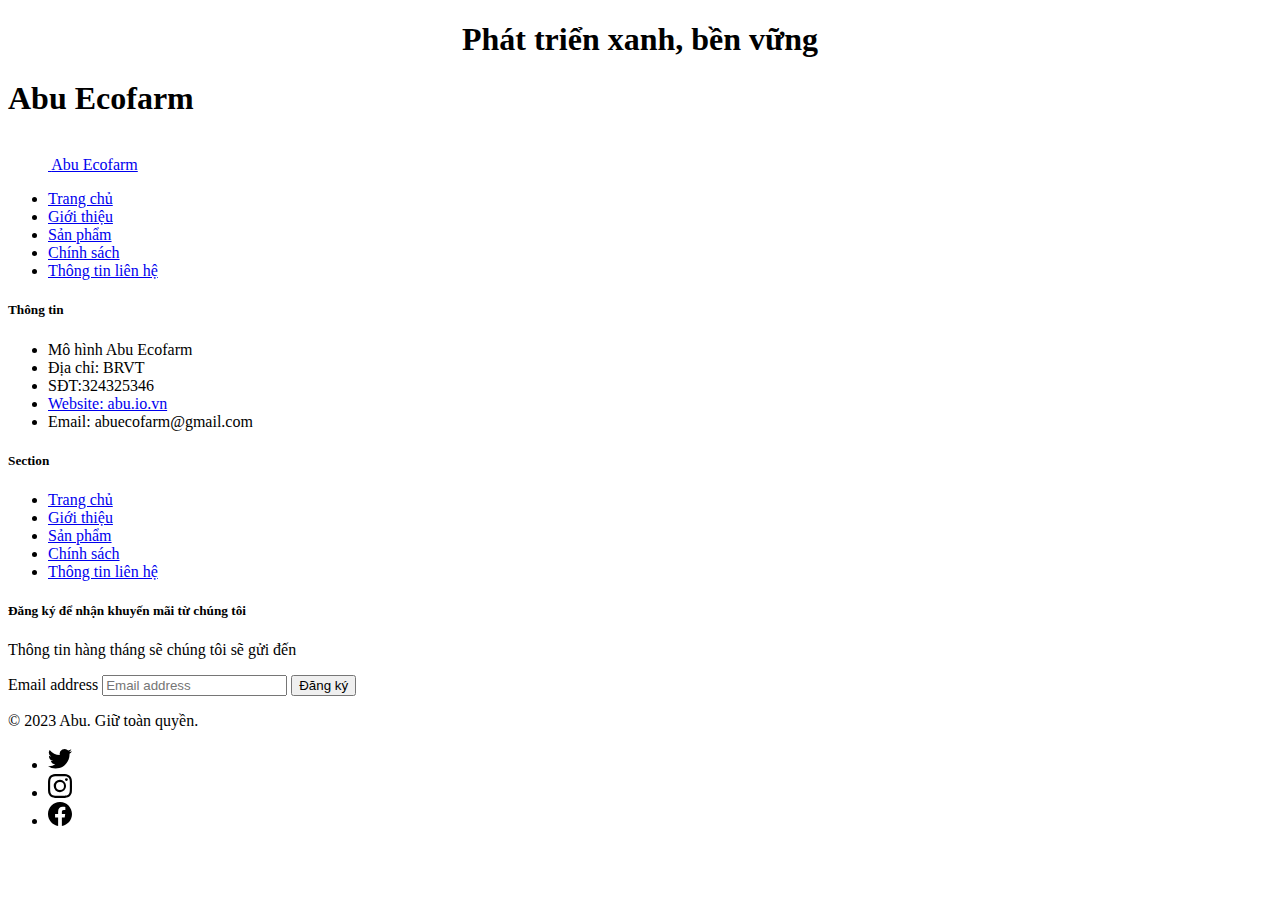
==== index.html @ 57a39bf1 "lần 1" ====
<!doctype html>
<html lang="en">

<head>
  <meta charset="utf-8">
  <meta name="viewport" content="width=device-width, initial-scale=1">
  <meta name="description" content="Abu Ecofarm - Mô hình Điện mặt trời kết hợp nông nghiệp tại Bà Rịa - Vũng Tàu. Mô hình điện mặt trời kết hợp nông nghiệp Abu là phương pháp tiên tiến sử dụng ánh sáng mặt trời để sản xuất năng lượng và các sản phẩm nông nghiệp">
  <title>Abu Ecofarm</title>
  <link href="https://cdn.jsdelivr.net/npm/bootstrap@5.3.0/dist/css/bootstrap.min.css" rel="stylesheet"
    integrity="sha384-9ndCyUaIbzAi2FUVXJi0CjmCapSmO7SnpJef0486qhLnuZ2cdeRhO02iuK6FUUVM" crossorigin="anonymous">
</head>
<body>
  <header>
    <h1 class="name" style="text-align: center;">Phát triển xanh, bền vững</h1>
  </header>
  <h1 class="visually-hidden">Abu Ecofarm</h1>
  <svg xmlns="http://www.w3.org/2000/svg" style="display: none;">
  <symbol id="facebook" viewBox="0 0 16 16">
    <path
      d="M16 8.049c0-4.446-3.582-8.05-8-8.05C3.58 0-.002 3.603-.002 8.05c0 4.017 2.926 7.347 6.75 7.951v-5.625h-2.03V8.05H6.75V6.275c0-2.017 1.195-3.131 3.022-3.131.876 0 1.791.157 1.791.157v1.98h-1.009c-.993 0-1.303.621-1.303 1.258v1.51h2.218l-.354 2.326H9.25V16c3.824-.604 6.75-3.934 6.75-7.951z" />
  </symbol>
  <symbol id="instagram" viewBox="0 0 16 16">
    <path
      d="M8 0C5.829 0 5.556.01 4.703.048 3.85.088 3.269.222 2.76.42a3.917 3.917 0 0 0-1.417.923A3.927 3.927 0 0 0 .42 2.76C.222 3.268.087 3.85.048 4.7.01 5.555 0 5.827 0 8.001c0 2.172.01 2.444.048 3.297.04.852.174 1.433.372 1.942.205.526.478.972.923 1.417.444.445.89.719 1.416.923.51.198 1.09.333 1.942.372C5.555 15.99 5.827 16 8 16s2.444-.01 3.298-.048c.851-.04 1.434-.174 1.943-.372a3.916 3.916 0 0 0 1.416-.923c.445-.445.718-.891.923-1.417.197-.509.332-1.09.372-1.942C15.99 10.445 16 10.173 16 8s-.01-2.445-.048-3.299c-.04-.851-.175-1.433-.372-1.941a3.926 3.926 0 0 0-.923-1.417A3.911 3.911 0 0 0 13.24.42c-.51-.198-1.092-.333-1.943-.372C10.443.01 10.172 0 7.998 0h.003zm-.717 1.442h.718c2.136 0 2.389.007 3.232.046.78.035 1.204.166 1.486.275.373.145.64.319.92.599.28.28.453.546.598.92.11.281.24.705.275 1.485.039.843.047 1.096.047 3.231s-.008 2.389-.047 3.232c-.035.78-.166 1.203-.275 1.485a2.47 2.47 0 0 1-.599.919c-.28.28-.546.453-.92.598-.28.11-.704.24-1.485.276-.843.038-1.096.047-3.232.047s-2.39-.009-3.233-.047c-.78-.036-1.203-.166-1.485-.276a2.478 2.478 0 0 1-.92-.598 2.48 2.48 0 0 1-.6-.92c-.109-.281-.24-.705-.275-1.485-.038-.843-.046-1.096-.046-3.233 0-2.136.008-2.388.046-3.231.036-.78.166-1.204.276-1.486.145-.373.319-.64.599-.92.28-.28.546-.453.92-.598.282-.11.705-.24 1.485-.276.738-.034 1.024-.044 2.515-.045v.002zm4.988 1.328a.96.96 0 1 0 0 1.92.96.96 0 0 0 0-1.92zm-4.27 1.122a4.109 4.109 0 1 0 0 8.217 4.109 4.109 0 0 0 0-8.217zm0 1.441a2.667 2.667 0 1 1 0 5.334 2.667 2.667 0 0 1 0-5.334z" />
  </symbol>
  <symbol id="twitter" viewBox="0 0 16 16">
    <path
      d="M5.026 15c6.038 0 9.341-5.003 9.341-9.334 0-.14 0-.282-.006-.422A6.685 6.685 0 0 0 16 3.542a6.658 6.658 0 0 1-1.889.518 3.301 3.301 0 0 0 1.447-1.817 6.533 6.533 0 0 1-2.087.793A3.286 3.286 0 0 0 7.875 6.03a9.325 9.325 0 0 1-6.767-3.429 3.289 3.289 0 0 0 1.018 4.382A3.323 3.323 0 0 1 .64 6.575v.045a3.288 3.288 0 0 0 2.632 3.218 3.203 3.203 0 0 1-.865.115 3.23 3.23 0 0 1-.614-.057 3.283 3.283 0 0 0 3.067 2.277A6.588 6.588 0 0 1 .78 13.58a6.32 6.32 0 0 1-.78-.045A9.344 9.344 0 0 0 5.026 15z" />
  </symbol>
  </svg>
  <div class="container">
    <header class="d-flex flex-wrap justify-content-center py-3 mb-4 border-bottom">
      <a href="/" class="d-flex align-items-center mb-3 mb-md-0 me-md-auto link-body-emphasis text-decoration-none">
        <svg class="bi me-2" width="40" height="32">
          <use xlink:href="#bootstrap" />
        </svg>
        <span class="fs-4">Abu Ecofarm</span>
      </a>

      <ul class="nav nav-pills">
        <li class="nav-item"><a href="#" class="nav-link active" aria-current="page">Trang chủ</a></li>
        <li class="nav-item"><a href="#" class="nav-link">Giới thiệu</a></li>
        <li class="nav-item"><a href="#" class="nav-link">Sản phẩm</a></li>
        <li class="nav-item"><a href="#" class="nav-link">Chính sách</a></li>
        <li class="nav-item"><a href="#" class="nav-link">Thông tin liên hệ</a></li>
      </ul>
    </header>
  </div>

  <!-- Chân trang -->
  <footer class="py-5">
    <div class="row">
      <div class="col-6 col-md-2 mb-3">
        <h5>Thông tin</h5>
        <ul class="nav flex-column">
          <li class="nav-item mb-2"><a class="nav-link p-0 text-body-secondary">Mô hình Abu Ecofarm</a></li>
          <li class="nav-item mb-2"><a class="nav-link p-0 text-body-secondary">Địa chỉ: BRVT</a></li>
          <li class="nav-item mb-2"><a class="nav-link p-0 text-body-secondary">SĐT:324325346</a></li>
          <li class="nav-item mb-2"><a href="https://abu.io.vn" class="nav-link p-0 text-body-secondary">Website: abu.io.vn</a></li>
          <li class="nav-item mb-2"><a class="nav-link p-0 text-body-secondary">Email: abuecofarm@gmail.com</a></li>
        </ul>
      </div>

      <div class="col-6 col-md-2 mb-3">
        <h5>Section</h5>
        <ul class="nav flex-column">
          <li class="nav-item mb-2"><a href="https://www.abu.io.vn" class="nav-link p-0 text-body-secondary">Trang chủ</a></li>
          <li class="nav-item mb-2"><a href="#" class="nav-link p-0 text-body-secondary">Giới thiệu</a></li>
          <li class="nav-item mb-2"><a href="#" class="nav-link p-0 text-body-secondary">Sản phẩm</a></li>
          <li class="nav-item mb-2"><a href="#" class="nav-link p-0 text-body-secondary">Chính sách</a></li>
          <li class="nav-item mb-2"><a href="#" class="nav-link p-0 text-body-secondary">Thông tin liên hệ</a></li>
        </ul>
      </div>

      <div class="col-md-5 offset-md-1 mb-3">
        <form>
          <h5>Đăng ký để nhận khuyến mãi từ chúng tôi</h5>
          <p>Thông tin hàng tháng sẽ chúng tôi sẽ gửi đến</p>
          <div class="d-flex flex-column flex-sm-row w-100 gap-2">
            <label for="newsletter1" class="visually-hidden">Email address</label>
            <input id="newsletter1" type="text" class="form-control" placeholder="Email address">
            <button class="btn btn-primary" type="button">Đăng ký</button>
          </div>
        </form>
      </div>
    </div>

    <div class="d-flex flex-column flex-sm-row justify-content-between py-4 my-4 border-top">
      <p>&copy; 2023 Abu. Giữ toàn quyền.</p>
      <ul class="list-unstyled d-flex">
        <li class="ms-3"><a class="link-body-emphasis" href="#"><svg class="bi" width="24" height="24">
              <use xlink:href="#twitter" />
            </svg></a></li>
        <li class="ms-3"><a class="link-body-emphasis" href="https://www.instagram.com/abu.robocon/"><svg class="bi" width="24" height="24">
              <use xlink:href="#instagram" />
            </svg></a></li>
        <li class="ms-3"><a class="link-body-emphasis" href="https://www.facebook.com/aburobocon/"><svg class="bi" width="24" height="24">
              <use xlink:href="#facebook" />
            </svg></a></li>
      </ul>
    </div>
  </footer>

</body>

</html>
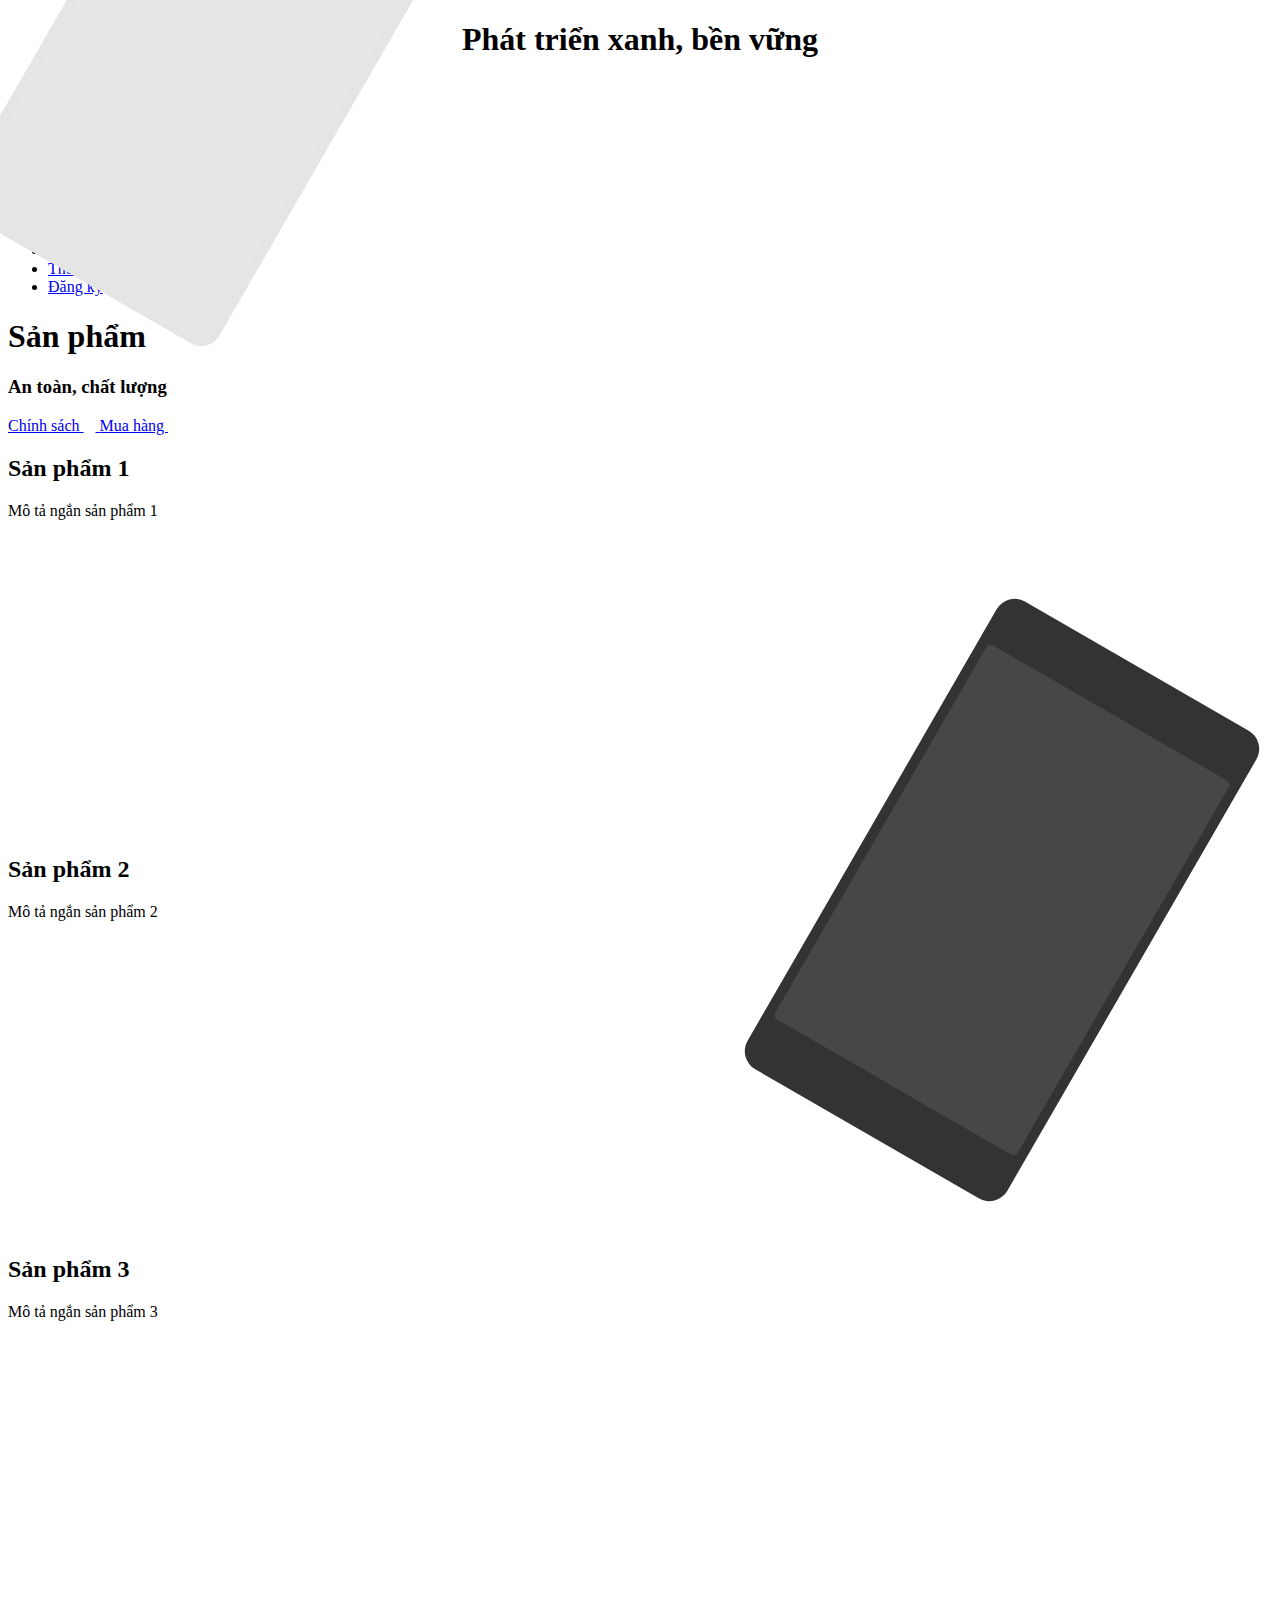
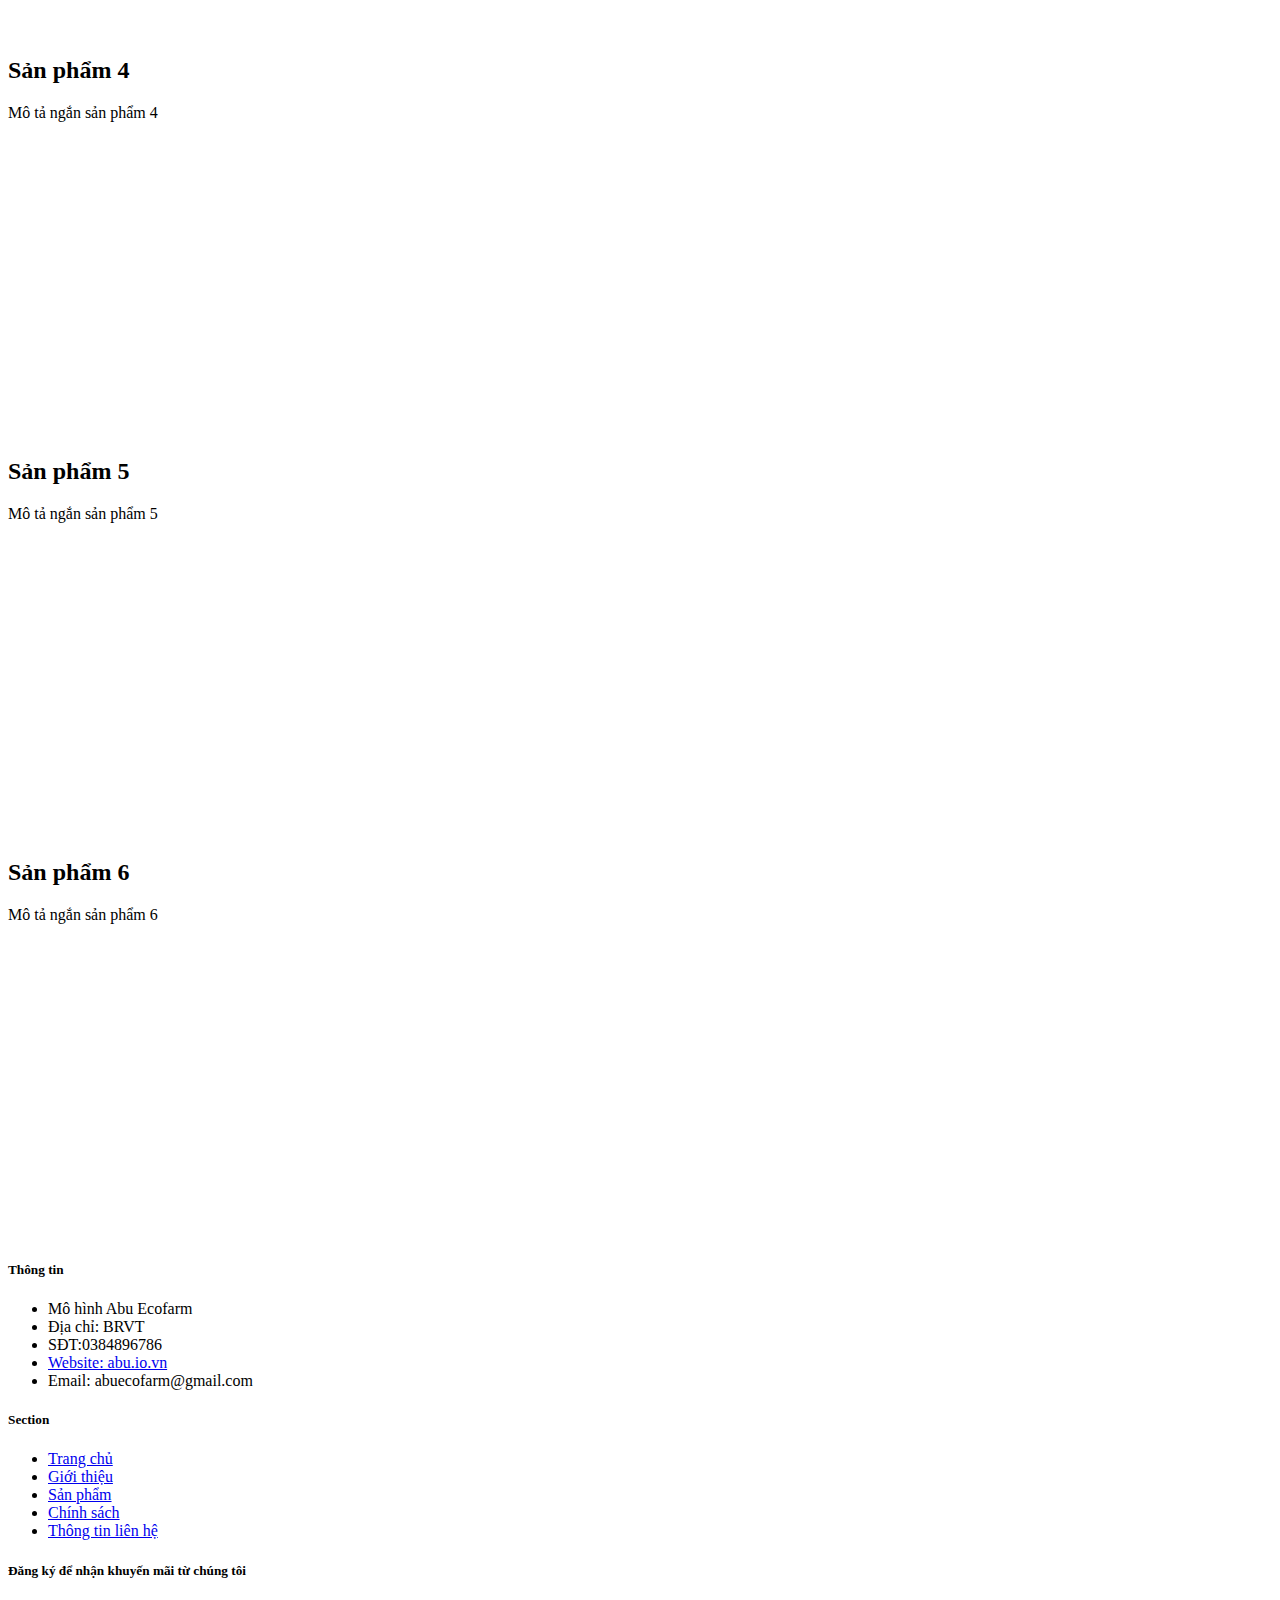
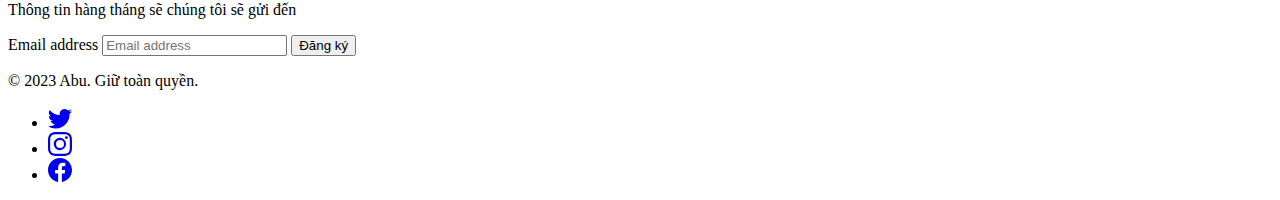
==== commit 024d02f6: "3" ====
--- a/index.html
+++ b/index.html
@@ -8,25 +8,116 @@
   <title>Abu Ecofarm</title>
   <link href="https://cdn.jsdelivr.net/npm/bootstrap@5.3.0/dist/css/bootstrap.min.css" rel="stylesheet"
     integrity="sha384-9ndCyUaIbzAi2FUVXJi0CjmCapSmO7SnpJef0486qhLnuZ2cdeRhO02iuK6FUUVM" crossorigin="anonymous">
-</head>
+    <link href="../assets/dist/css/bootstrap.min.css" rel="stylesheet">
+
+    <style>
+      .bd-placeholder-img {
+        font-size: 1.125rem;
+        text-anchor: middle;
+        -webkit-user-select: none;
+        -moz-user-select: none;
+        user-select: none;
+      }
+
+      @media (min-width: 768px) {
+        .bd-placeholder-img-lg {
+          font-size: 3.5rem;
+        }
+      }
+
+      .b-example-divider {
+        width: 100%;
+        height: 3rem;
+        background-color: rgba(0, 0, 0, .1);
+        border: solid rgba(0, 0, 0, .15);
+        border-width: 1px 0;
+        box-shadow: inset 0 .5em 1.5em rgba(0, 0, 0, .1), inset 0 .125em .5em rgba(0, 0, 0, .15);
+      }
+
+      .b-example-vr {
+        flex-shrink: 0;
+        width: 1.5rem;
+        height: 100vh;
+      }
+
+      .bi {
+        vertical-align: -.125em;
+        fill: currentColor;
+      }
+
+      .nav-scroller {
+        position: relative;
+        z-index: 2;
+        height: 2.75rem;
+        overflow-y: hidden;
+      }
+
+      .nav-scroller .nav {
+        display: flex;
+        flex-wrap: nowrap;
+        padding-bottom: 1rem;
+        margin-top: -1px;
+        overflow-x: auto;
+        text-align: center;
+        white-space: nowrap;
+        -webkit-overflow-scrolling: touch;
+      }
+
+      .btn-bd-primary {
+        --bd-violet-bg: #712cf9;
+        --bd-violet-rgb: 112.520718, 44.062154, 249.437846;
+
+        --bs-btn-font-weight: 600;
+        --bs-btn-color: var(--bs-white);
+        --bs-btn-bg: var(--bd-violet-bg);
+        --bs-btn-border-color: var(--bd-violet-bg);
+        --bs-btn-hover-color: var(--bs-white);
+        --bs-btn-hover-bg: #6528e0;
+        --bs-btn-hover-border-color: #6528e0;
+        --bs-btn-focus-shadow-rgb: var(--bd-violet-rgb);
+        --bs-btn-active-color: var(--bs-btn-hover-color);
+        --bs-btn-active-bg: #5a23c8;
+        --bs-btn-active-border-color: #5a23c8;
+      }
+      .bd-mode-toggle {
+        z-index: 1500;
+      }
+    </style>
+    <!-- Custom styles for this template -->
+    <link href="css/product.css" rel="stylesheet">
+
+ </head>
 <body>
   <header>
     <h1 class="name" style="text-align: center;">Phát triển xanh, bền vững</h1>
   </header>
   <h1 class="visually-hidden">Abu Ecofarm</h1>
   <svg xmlns="http://www.w3.org/2000/svg" style="display: none;">
-  <symbol id="facebook" viewBox="0 0 16 16">
-    <path
-      d="M16 8.049c0-4.446-3.582-8.05-8-8.05C3.58 0-.002 3.603-.002 8.05c0 4.017 2.926 7.347 6.75 7.951v-5.625h-2.03V8.05H6.75V6.275c0-2.017 1.195-3.131 3.022-3.131.876 0 1.791.157 1.791.157v1.98h-1.009c-.993 0-1.303.621-1.303 1.258v1.51h2.218l-.354 2.326H9.25V16c3.824-.604 6.75-3.934 6.75-7.951z" />
-  </symbol>
-  <symbol id="instagram" viewBox="0 0 16 16">
-    <path
-      d="M8 0C5.829 0 5.556.01 4.703.048 3.85.088 3.269.222 2.76.42a3.917 3.917 0 0 0-1.417.923A3.927 3.927 0 0 0 .42 2.76C.222 3.268.087 3.85.048 4.7.01 5.555 0 5.827 0 8.001c0 2.172.01 2.444.048 3.297.04.852.174 1.433.372 1.942.205.526.478.972.923 1.417.444.445.89.719 1.416.923.51.198 1.09.333 1.942.372C5.555 15.99 5.827 16 8 16s2.444-.01 3.298-.048c.851-.04 1.434-.174 1.943-.372a3.916 3.916 0 0 0 1.416-.923c.445-.445.718-.891.923-1.417.197-.509.332-1.09.372-1.942C15.99 10.445 16 10.173 16 8s-.01-2.445-.048-3.299c-.04-.851-.175-1.433-.372-1.941a3.926 3.926 0 0 0-.923-1.417A3.911 3.911 0 0 0 13.24.42c-.51-.198-1.092-.333-1.943-.372C10.443.01 10.172 0 7.998 0h.003zm-.717 1.442h.718c2.136 0 2.389.007 3.232.046.78.035 1.204.166 1.486.275.373.145.64.319.92.599.28.28.453.546.598.92.11.281.24.705.275 1.485.039.843.047 1.096.047 3.231s-.008 2.389-.047 3.232c-.035.78-.166 1.203-.275 1.485a2.47 2.47 0 0 1-.599.919c-.28.28-.546.453-.92.598-.28.11-.704.24-1.485.276-.843.038-1.096.047-3.232.047s-2.39-.009-3.233-.047c-.78-.036-1.203-.166-1.485-.276a2.478 2.478 0 0 1-.92-.598 2.48 2.48 0 0 1-.6-.92c-.109-.281-.24-.705-.275-1.485-.038-.843-.046-1.096-.046-3.233 0-2.136.008-2.388.046-3.231.036-.78.166-1.204.276-1.486.145-.373.319-.64.599-.92.28-.28.546-.453.92-.598.282-.11.705-.24 1.485-.276.738-.034 1.024-.044 2.515-.045v.002zm4.988 1.328a.96.96 0 1 0 0 1.92.96.96 0 0 0 0-1.92zm-4.27 1.122a4.109 4.109 0 1 0 0 8.217 4.109 4.109 0 0 0 0-8.217zm0 1.441a2.667 2.667 0 1 1 0 5.334 2.667 2.667 0 0 1 0-5.334z" />
-  </symbol>
-  <symbol id="twitter" viewBox="0 0 16 16">
-    <path
-      d="M5.026 15c6.038 0 9.341-5.003 9.341-9.334 0-.14 0-.282-.006-.422A6.685 6.685 0 0 0 16 3.542a6.658 6.658 0 0 1-1.889.518 3.301 3.301 0 0 0 1.447-1.817 6.533 6.533 0 0 1-2.087.793A3.286 3.286 0 0 0 7.875 6.03a9.325 9.325 0 0 1-6.767-3.429 3.289 3.289 0 0 0 1.018 4.382A3.323 3.323 0 0 1 .64 6.575v.045a3.288 3.288 0 0 0 2.632 3.218 3.203 3.203 0 0 1-.865.115 3.23 3.23 0 0 1-.614-.057 3.283 3.283 0 0 0 3.067 2.277A6.588 6.588 0 0 1 .78 13.58a6.32 6.32 0 0 1-.78-.045A9.344 9.344 0 0 0 5.026 15z" />
-  </symbol>
+    <symbol id="check2" viewBox="0 0 16 16">
+      <path d="M13.854 3.646a.5.5 0 0 1 0 .708l-7 7a.5.5 0 0 1-.708 0l-3.5-3.5a.5.5 0 1 1 .708-.708L6.5 10.293l6.646-6.647a.5.5 0 0 1 .708 0z"/>
+    </symbol>
+    <symbol id="circle-half" viewBox="0 0 16 16">
+      <path d="M8 15A7 7 0 1 0 8 1v14zm0 1A8 8 0 1 1 8 0a8 8 0 0 1 0 16z"/>
+    </symbol>
+    <symbol id="moon-stars-fill" viewBox="0 0 16 16">
+      <path d="M6 .278a.768.768 0 0 1 .08.858 7.208 7.208 0 0 0-.878 3.46c0 4.021 3.278 7.277 7.318 7.277.527 0 1.04-.055 1.533-.16a.787.787 0 0 1 .81.316.733.733 0 0 1-.031.893A8.349 8.349 0 0 1 8.344 16C3.734 16 0 12.286 0 7.71 0 4.266 2.114 1.312 5.124.06A.752.752 0 0 1 6 .278z"/>
+      <path d="M10.794 3.148a.217.217 0 0 1 .412 0l.387 1.162c.173.518.579.924 1.097 1.097l1.162.387a.217.217 0 0 1 0 .412l-1.162.387a1.734 1.734 0 0 0-1.097 1.097l-.387 1.162a.217.217 0 0 1-.412 0l-.387-1.162A1.734 1.734 0 0 0 9.31 6.593l-1.162-.387a.217.217 0 0 1 0-.412l1.162-.387a1.734 1.734 0 0 0 1.097-1.097l.387-1.162zM13.863.099a.145.145 0 0 1 .274 0l.258.774c.115.346.386.617.732.732l.774.258a.145.145 0 0 1 0 .274l-.774.258a1.156 1.156 0 0 0-.732.732l-.258.774a.145.145 0 0 1-.274 0l-.258-.774a1.156 1.156 0 0 0-.732-.732l-.774-.258a.145.145 0 0 1 0-.274l.774-.258c.346-.115.617-.386.732-.732L13.863.1z"/>
+    </symbol>
+    <symbol id="sun-fill" viewBox="0 0 16 16">
+      <path d="M8 12a4 4 0 1 0 0-8 4 4 0 0 0 0 8zM8 0a.5.5 0 0 1 .5.5v2a.5.5 0 0 1-1 0v-2A.5.5 0 0 1 8 0zm0 13a.5.5 0 0 1 .5.5v2a.5.5 0 0 1-1 0v-2A.5.5 0 0 1 8 13zm8-5a.5.5 0 0 1-.5.5h-2a.5.5 0 0 1 0-1h2a.5.5 0 0 1 .5.5zM3 8a.5.5 0 0 1-.5.5h-2a.5.5 0 0 1 0-1h2A.5.5 0 0 1 3 8zm10.657-5.657a.5.5 0 0 1 0 .707l-1.414 1.415a.5.5 0 1 1-.707-.708l1.414-1.414a.5.5 0 0 1 .707 0zm-9.193 9.193a.5.5 0 0 1 0 .707L3.05 13.657a.5.5 0 0 1-.707-.707l1.414-1.414a.5.5 0 0 1 .707 0zm9.193 2.121a.5.5 0 0 1-.707 0l-1.414-1.414a.5.5 0 0 1 .707-.707l1.414 1.414a.5.5 0 0 1 0 .707zM4.464 4.465a.5.5 0 0 1-.707 0L2.343 3.05a.5.5 0 1 1 .707-.707l1.414 1.414a.5.5 0 0 1 0 .708z"/>
+    </symbol>
+    <symbol id="facebook" viewBox="0 0 16 16">
+      <path
+        d="M16 8.049c0-4.446-3.582-8.05-8-8.05C3.58 0-.002 3.603-.002 8.05c0 4.017 2.926 7.347 6.75 7.951v-5.625h-2.03V8.05H6.75V6.275c0-2.017 1.195-3.131 3.022-3.131.876 0 1.791.157 1.791.157v1.98h-1.009c-.993 0-1.303.621-1.303 1.258v1.51h2.218l-.354 2.326H9.25V16c3.824-.604 6.75-3.934 6.75-7.951z" />
+    </symbol>
+    <symbol id="instagram" viewBox="0 0 16 16">
+      <path
+        d="M8 0C5.829 0 5.556.01 4.703.048 3.85.088 3.269.222 2.76.42a3.917 3.917 0 0 0-1.417.923A3.927 3.927 0 0 0 .42 2.76C.222 3.268.087 3.85.048 4.7.01 5.555 0 5.827 0 8.001c0 2.172.01 2.444.048 3.297.04.852.174 1.433.372 1.942.205.526.478.972.923 1.417.444.445.89.719 1.416.923.51.198 1.09.333 1.942.372C5.555 15.99 5.827 16 8 16s2.444-.01 3.298-.048c.851-.04 1.434-.174 1.943-.372a3.916 3.916 0 0 0 1.416-.923c.445-.445.718-.891.923-1.417.197-.509.332-1.09.372-1.942C15.99 10.445 16 10.173 16 8s-.01-2.445-.048-3.299c-.04-.851-.175-1.433-.372-1.941a3.926 3.926 0 0 0-.923-1.417A3.911 3.911 0 0 0 13.24.42c-.51-.198-1.092-.333-1.943-.372C10.443.01 10.172 0 7.998 0h.003zm-.717 1.442h.718c2.136 0 2.389.007 3.232.046.78.035 1.204.166 1.486.275.373.145.64.319.92.599.28.28.453.546.598.92.11.281.24.705.275 1.485.039.843.047 1.096.047 3.231s-.008 2.389-.047 3.232c-.035.78-.166 1.203-.275 1.485a2.47 2.47 0 0 1-.599.919c-.28.28-.546.453-.92.598-.28.11-.704.24-1.485.276-.843.038-1.096.047-3.232.047s-2.39-.009-3.233-.047c-.78-.036-1.203-.166-1.485-.276a2.478 2.478 0 0 1-.92-.598 2.48 2.48 0 0 1-.6-.92c-.109-.281-.24-.705-.275-1.485-.038-.843-.046-1.096-.046-3.233 0-2.136.008-2.388.046-3.231.036-.78.166-1.204.276-1.486.145-.373.319-.64.599-.92.28-.28.546-.453.92-.598.282-.11.705-.24 1.485-.276.738-.034 1.024-.044 2.515-.045v.002zm4.988 1.328a.96.96 0 1 0 0 1.92.96.96 0 0 0 0-1.92zm-4.27 1.122a4.109 4.109 0 1 0 0 8.217 4.109 4.109 0 0 0 0-8.217zm0 1.441a2.667 2.667 0 1 1 0 5.334 2.667 2.667 0 0 1 0-5.334z" />
+    </symbol>
+    <symbol id="twitter" viewBox="0 0 16 16">
+      <path
+        d="M5.026 15c6.038 0 9.341-5.003 9.341-9.334 0-.14 0-.282-.006-.422A6.685 6.685 0 0 0 16 3.542a6.658 6.658 0 0 1-1.889.518 3.301 3.301 0 0 0 1.447-1.817 6.533 6.533 0 0 1-2.087.793A3.286 3.286 0 0 0 7.875 6.03a9.325 9.325 0 0 1-6.767-3.429 3.289 3.289 0 0 0 1.018 4.382A3.323 3.323 0 0 1 .64 6.575v.045a3.288 3.288 0 0 0 2.632 3.218 3.203 3.203 0 0 1-.865.115 3.23 3.23 0 0 1-.614-.057 3.283 3.283 0 0 0 3.067 2.277A6.588 6.588 0 0 1 .78 13.58a6.32 6.32 0 0 1-.78-.045A9.344 9.344 0 0 0 5.026 15z" />
+    </symbol>
   </svg>
   <div class="container">
     <header class="d-flex flex-wrap justify-content-center py-3 mb-4 border-bottom">
@@ -38,15 +129,84 @@
       </a>
 
       <ul class="nav nav-pills">
-        <li class="nav-item"><a href="#" class="nav-link active" aria-current="page">Trang chủ</a></li>
-        <li class="nav-item"><a href="#" class="nav-link">Giới thiệu</a></li>
-        <li class="nav-item"><a href="#" class="nav-link">Sản phẩm</a></li>
-        <li class="nav-item"><a href="#" class="nav-link">Chính sách</a></li>
-        <li class="nav-item"><a href="#" class="nav-link">Thông tin liên hệ</a></li>
+        <li class="nav-item"><a href="index.html" class="nav-link active" aria-current="page">Trang chủ</a></li>
+        <li class="nav-item"><a href="gioithieu.html" class="nav-link">Giới thiệu</a></li>
+        <li class="nav-item"><a href="product.html" class="nav-link">Sản phẩm</a></li>
+        <li class="nav-item"><a href="chinhsach.html" class="nav-link">Chính sách</a></li>
+        <li class="nav-item"><a href="lienhe.html" class="nav-link">Thông tin liên hệ</a></li>
+        <li class="nav-item"><a href="signin.html" class="nav-link">Đăng ký</a></li>
+
       </ul>
     </header>
   </div>
-
+  <main>
+    <div class="position-relative overflow-hidden p-3 p-md-5 m-md-3 text-center bg-body-tertiary">
+      <div class="col-md-6 p-lg-5 mx-auto my-5">
+        <h1 class="display-3 fw-bold">Sản phẩm</h1>
+        <h3 class="fw-normal text-muted mb-3">An toàn, chất lượng</h3>
+        <div class="d-flex gap-3 justify-content-center lead fw-normal">
+          <a class="icon-link" href="chinhsach.html">
+            Chính sách
+            <svg class="bi"><use xlink:href="#chevron-right"/></svg>
+          </a>
+          <a class="icon-link" href="product.html">
+            Mua hàng
+            <svg class="bi"><use xlink:href="#chevron-right"/></svg>
+          </a>
+        </div>
+      </div>
+      <div class="product-device shadow-sm d-none d-md-block"></div>
+      <div class="product-device product-device-2 shadow-sm d-none d-md-block"></div>
+    </div>
+    <div class="d-md-flex flex-md-equal w-100 my-md-3 ps-md-3">
+      <div class="bg-body-tertiary me-md-3 pt-3 px-3 pt-md-5 px-md-5 text-center overflow-hidden">
+        <div class="my-3 p-3">
+          <h2 class="display-5">Sản phẩm 1</h2>
+          <p class="lead">Mô tả ngắn sản phẩm 1</p>
+        </div>
+        <div class="bg-body shadow-sm mx-auto" style="width: 80%; height: 300px; border-radius: 21px 21px 0 0;"></div>
+      </div>
+      <div class="bg-body-tertiary me-md-3 pt-3 px-3 pt-md-5 px-md-5 text-center overflow-hidden">
+        <div class="my-3 py-3">
+          <h2 class="display-5">Sản phẩm 2</h2>
+          <p class="lead">Mô tả ngắn sản phẩm 2</p>
+        </div>
+        <div class="bg-body shadow-sm mx-auto" style="width: 80%; height: 300px; border-radius: 21px 21px 0 0;"></div>
+      </div>
+    </div>
+    <div class="d-md-flex flex-md-equal w-100 my-md-3 ps-md-3">
+      <div class="bg-body-tertiary me-md-3 pt-3 px-3 pt-md-5 px-md-5 text-center overflow-hidden">
+        <div class="my-3 p-3">
+          <h2 class="display-5">Sản phẩm 3</h2>
+          <p class="lead">Mô tả ngắn sản phẩm 3</p>
+        </div>
+        <div class="bg-body shadow-sm mx-auto" style="width: 80%; height: 300px; border-radius: 21px 21px 0 0;"></div>
+      </div>
+      <div class="bg-body-tertiary me-md-3 pt-3 px-3 pt-md-5 px-md-5 text-center overflow-hidden">
+        <div class="my-3 py-3">
+          <h2 class="display-5">Sản phẩm 4</h2>
+          <p class="lead">Mô tả ngắn sản phẩm 4</p>
+        </div>
+        <div class="bg-body shadow-sm mx-auto" style="width: 80%; height: 300px; border-radius: 21px 21px 0 0;"></div>
+      </div>
+    </div>
+    <div class="d-md-flex flex-md-equal w-100 my-md-3 ps-md-3">
+      <div class="bg-body-tertiary me-md-3 pt-3 px-3 pt-md-5 px-md-5 text-center overflow-hidden">
+        <div class="my-3 p-3">
+          <h2 class="display-5">Sản phẩm 5</h2>
+          <p class="lead">Mô tả ngắn sản phẩm 5</p>
+        </div>
+        <div class="bg-body shadow-sm mx-auto" style="width: 80%; height: 300px; border-radius: 21px 21px 0 0;"></div>
+      </div>
+      <div class="bg-body-tertiary me-md-3 pt-3 px-3 pt-md-5 px-md-5 text-center overflow-hidden">
+        <div class="my-3 py-3">
+          <h2 class="display-5">Sản phẩm 6</h2>
+          <p class="lead">Mô tả ngắn sản phẩm 6</p>
+        </div>
+        <div class="bg-body shadow-sm mx-auto" style="width: 80%; height: 300px; border-radius: 21px 21px 0 0;"></div>
+      </div>
+    </div>
+  </main>
   <!-- Chân trang -->
   <footer class="py-5">
     <div class="row">
@@ -55,7 +215,7 @@
         <ul class="nav flex-column">
           <li class="nav-item mb-2"><a class="nav-link p-0 text-body-secondary">Mô hình Abu Ecofarm</a></li>
           <li class="nav-item mb-2"><a class="nav-link p-0 text-body-secondary">Địa chỉ: BRVT</a></li>
-          <li class="nav-item mb-2"><a class="nav-link p-0 text-body-secondary">SĐT:324325346</a></li>
+          <li class="nav-item mb-2"><a class="nav-link p-0 text-body-secondary">SĐT:0384896786</a></li>
           <li class="nav-item mb-2"><a href="https://abu.io.vn" class="nav-link p-0 text-body-secondary">Website: abu.io.vn</a></li>
           <li class="nav-item mb-2"><a class="nav-link p-0 text-body-secondary">Email: abuecofarm@gmail.com</a></li>
         </ul>
@@ -65,10 +225,10 @@
         <h5>Section</h5>
         <ul class="nav flex-column">
           <li class="nav-item mb-2"><a href="https://www.abu.io.vn" class="nav-link p-0 text-body-secondary">Trang chủ</a></li>
-          <li class="nav-item mb-2"><a href="#" class="nav-link p-0 text-body-secondary">Giới thiệu</a></li>
-          <li class="nav-item mb-2"><a href="#" class="nav-link p-0 text-body-secondary">Sản phẩm</a></li>
-          <li class="nav-item mb-2"><a href="#" class="nav-link p-0 text-body-secondary">Chính sách</a></li>
-          <li class="nav-item mb-2"><a href="#" class="nav-link p-0 text-body-secondary">Thông tin liên hệ</a></li>
+          <li class="nav-item mb-2"><a href="gioithieu.html" class="nav-link p-0 text-body-secondary">Giới thiệu</a></li>
+          <li class="nav-item mb-2"><a href="product.html" class="nav-link p-0 text-body-secondary">Sản phẩm</a></li>
+          <li class="nav-item mb-2"><a href="chinhsach.html" class="nav-link p-0 text-body-secondary">Chính sách</a></li>
+          <li class="nav-item mb-2"><a href="lienhe.html" class="nav-link p-0 text-body-secondary">Thông tin liên hệ</a></li>
         </ul>
       </div>
 
@@ -100,7 +260,6 @@
       </ul>
     </div>
   </footer>
-
 </body>
 
 </html>--- a/css/product.css
+++ b/css/product.css
@@ -0,0 +1,75 @@
+.container {
+    max-width: 960px;
+  }
+  
+  .icon-link > .bi {
+    width: .75em;
+    height: .75em;
+  }
+  
+  /*
+   * Custom translucent site header
+   */
+  
+  .site-header {
+    background-color: rgba(0, 0, 0, .85);
+    -webkit-backdrop-filter: saturate(180%) blur(20px);
+    backdrop-filter: saturate(180%) blur(20px);
+  }
+  .site-header a {
+    color: #8e8e8e;
+    transition: color .15s ease-in-out;
+  }
+  .site-header a:hover {
+    color: #fff;
+    text-decoration: none;
+  }
+  
+  /*
+   * Dummy devices (replace them with your own or something else entirely!)
+   */
+  
+  .product-device {
+    position: absolute;
+    right: 10%;
+    bottom: -30%;
+    width: 300px;
+    height: 540px;
+    background-color: #333;
+    border-radius: 21px;
+    transform: rotate(30deg);
+  }
+  
+  .product-device::before {
+    position: absolute;
+    top: 10%;
+    right: 10px;
+    bottom: 10%;
+    left: 10px;
+    content: "";
+    background-color: rgba(255, 255, 255, .1);
+    border-radius: 5px;
+  }
+  
+  .product-device-2 {
+    top: -25%;
+    right: auto;
+    bottom: 0;
+    left: 5%;
+    background-color: #e5e5e5;
+  }
+  
+  
+  /*
+   * Extra utilities
+   */
+  
+  .flex-equal > * {
+    flex: 1;
+  }
+  @media (min-width: 768px) {
+    .flex-md-equal > * {
+      flex: 1;
+    }
+  }
+  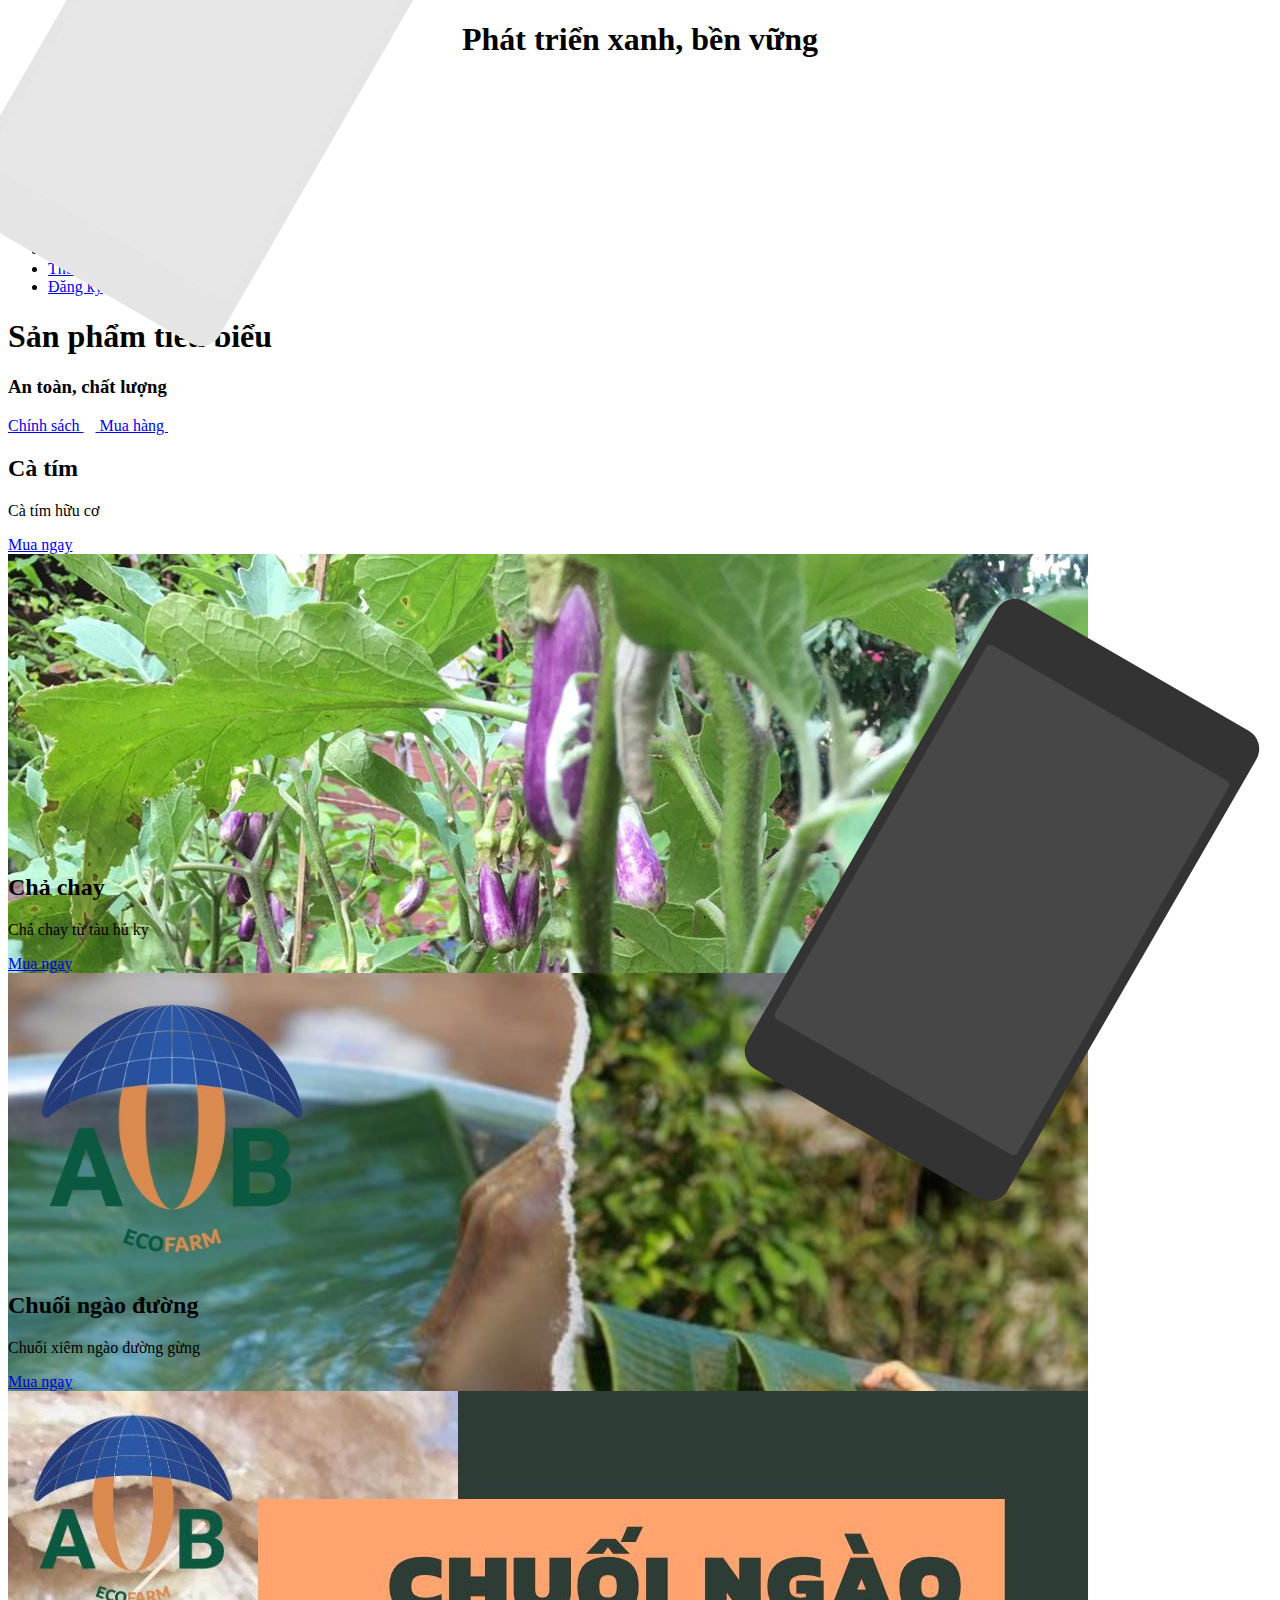
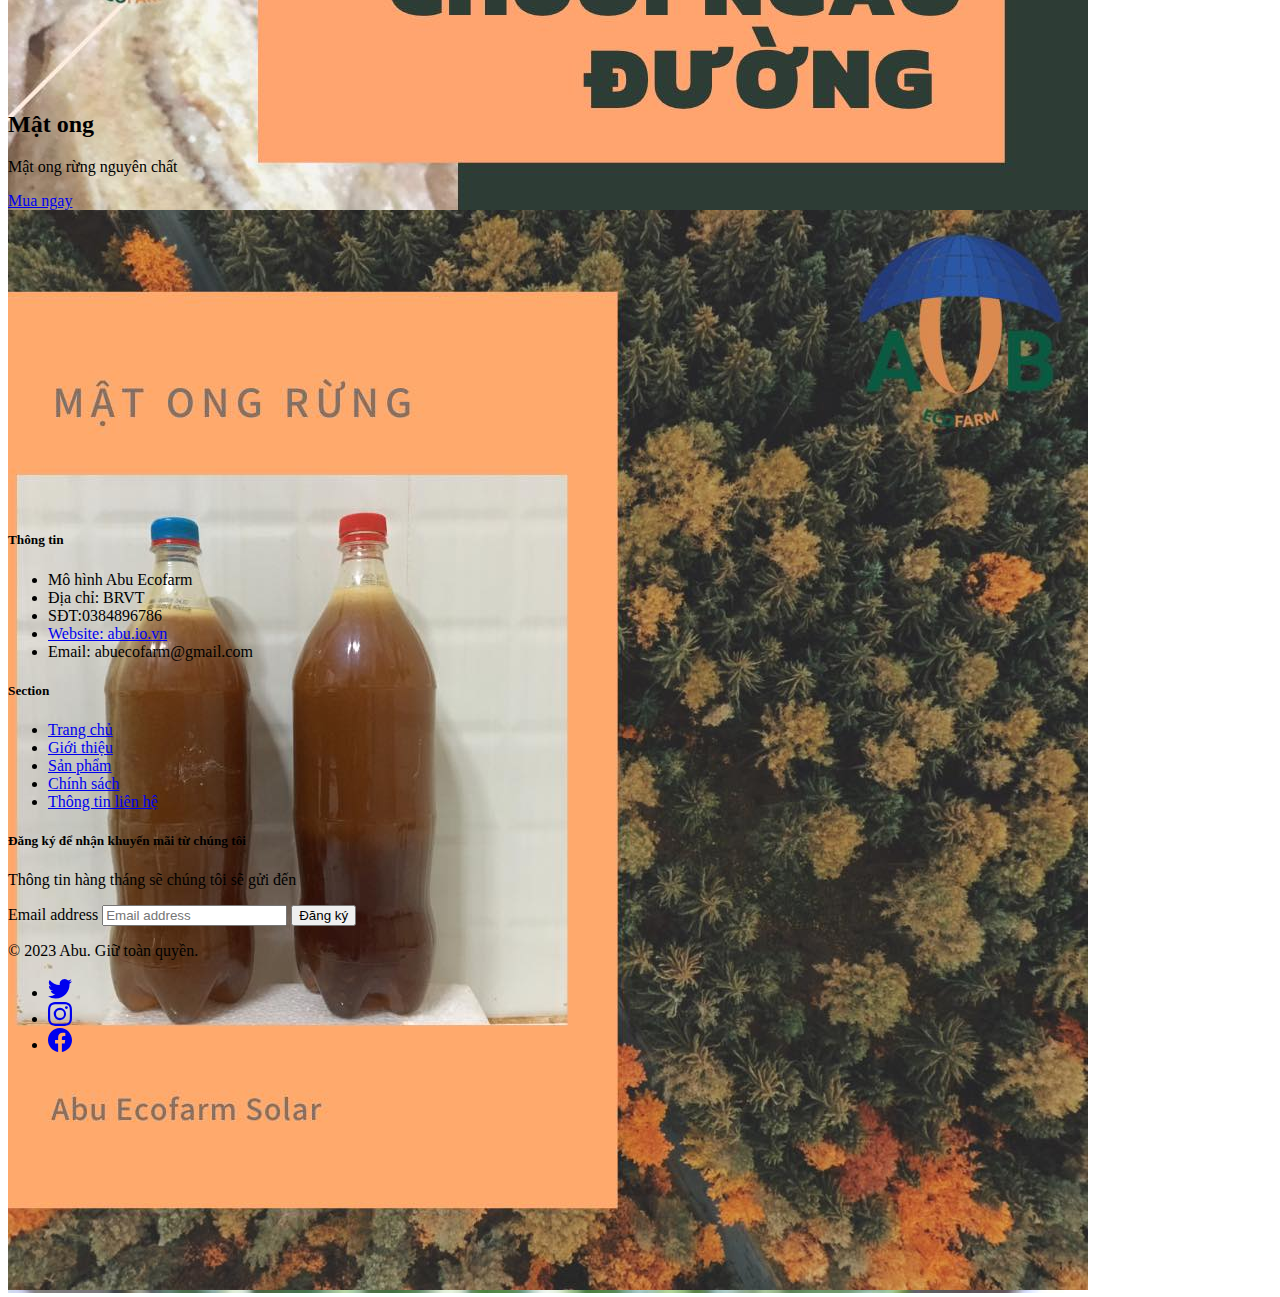
==== commit 87182618: "23" ====
--- a/index.html
+++ b/index.html
@@ -142,7 +142,7 @@
   <main>
     <div class="position-relative overflow-hidden p-3 p-md-5 m-md-3 text-center bg-body-tertiary">
       <div class="col-md-6 p-lg-5 mx-auto my-5">
-        <h1 class="display-3 fw-bold">Sản phẩm</h1>
+        <h1 class="display-3 fw-bold">Sản phẩm tiêu biểu</h1>
         <h3 class="fw-normal text-muted mb-3">An toàn, chất lượng</h3>
         <div class="d-flex gap-3 justify-content-center lead fw-normal">
           <a class="icon-link" href="chinhsach.html">
@@ -161,49 +161,38 @@
     <div class="d-md-flex flex-md-equal w-100 my-md-3 ps-md-3">
       <div class="bg-body-tertiary me-md-3 pt-3 px-3 pt-md-5 px-md-5 text-center overflow-hidden">
         <div class="my-3 p-3">
-          <h2 class="display-5">Sản phẩm 1</h2>
-          <p class="lead">Mô tả ngắn sản phẩm 1</p>
-        </div>
-        <div class="bg-body shadow-sm mx-auto" style="width: 80%; height: 300px; border-radius: 21px 21px 0 0;"></div>
+          <h2 class="display-5">Cà tím</h2>
+          <p class="lead">Cà tím hữu cơ</p>
+          <a href="https://www.abu.io.vn">Mua ngay</a>
+        </div>
+        <div class="bg-body shadow-sm mx-auto" style="width: 80%; height: 300px; border-radius: 21px 21px 0 0;"><img src="images/catim.jpg" alt="Cà tím"></div>
       </div>
       <div class="bg-body-tertiary me-md-3 pt-3 px-3 pt-md-5 px-md-5 text-center overflow-hidden">
         <div class="my-3 py-3">
-          <h2 class="display-5">Sản phẩm 2</h2>
-          <p class="lead">Mô tả ngắn sản phẩm 2</p>
-        </div>
-        <div class="bg-body shadow-sm mx-auto" style="width: 80%; height: 300px; border-radius: 21px 21px 0 0;"></div>
+          <h2 class="display-5">Chả chay</h2>
+          <p class="lead">Chả chay từ tàu hủ ky</p>
+          <a href="https://www.abu.io.vn">Mua ngay</a>
+        </div>
+        <div class="bg-body shadow-sm mx-auto" style="width: 80%; height: 300px; border-radius: 21px 21px 0 0;"><img src="images/chachay.jpg" alt="Chả chay"></div>
       </div>
     </div>
     <div class="d-md-flex flex-md-equal w-100 my-md-3 ps-md-3">
       <div class="bg-body-tertiary me-md-3 pt-3 px-3 pt-md-5 px-md-5 text-center overflow-hidden">
         <div class="my-3 p-3">
-          <h2 class="display-5">Sản phẩm 3</h2>
-          <p class="lead">Mô tả ngắn sản phẩm 3</p>
-        </div>
-        <div class="bg-body shadow-sm mx-auto" style="width: 80%; height: 300px; border-radius: 21px 21px 0 0;"></div>
+          <h2 class="display-5">Chuối ngào đường</h2>
+          <p class="lead">Chuối xiêm ngào đường gừng</p>
+          <a href="https://www.abu.io.vn">Mua ngay</a>
+        </div>
+        <div class="bg-body shadow-sm mx-auto" style="width: 80%; height: 300px; border-radius: 21px 21px 0 0;"><img src="images/chuoingaoduong.jpg" alt="Chuối ngào đường"></div>
       </div>
       <div class="bg-body-tertiary me-md-3 pt-3 px-3 pt-md-5 px-md-5 text-center overflow-hidden">
         <div class="my-3 py-3">
-          <h2 class="display-5">Sản phẩm 4</h2>
-          <p class="lead">Mô tả ngắn sản phẩm 4</p>
-        </div>
-        <div class="bg-body shadow-sm mx-auto" style="width: 80%; height: 300px; border-radius: 21px 21px 0 0;"></div>
-      </div>
-    </div>
-    <div class="d-md-flex flex-md-equal w-100 my-md-3 ps-md-3">
-      <div class="bg-body-tertiary me-md-3 pt-3 px-3 pt-md-5 px-md-5 text-center overflow-hidden">
-        <div class="my-3 p-3">
-          <h2 class="display-5">Sản phẩm 5</h2>
-          <p class="lead">Mô tả ngắn sản phẩm 5</p>
-        </div>
-        <div class="bg-body shadow-sm mx-auto" style="width: 80%; height: 300px; border-radius: 21px 21px 0 0;"></div>
-      </div>
-      <div class="bg-body-tertiary me-md-3 pt-3 px-3 pt-md-5 px-md-5 text-center overflow-hidden">
-        <div class="my-3 py-3">
-          <h2 class="display-5">Sản phẩm 6</h2>
-          <p class="lead">Mô tả ngắn sản phẩm 6</p>
-        </div>
-        <div class="bg-body shadow-sm mx-auto" style="width: 80%; height: 300px; border-radius: 21px 21px 0 0;"></div>
+          <h2 class="display-5">Mật ong</h2>
+          <p class="lead">Mật ong rừng nguyên chất</p>
+          <a href="https://www.abu.io.vn">Mua ngay</a>
+
+        </div>
+        <div class="bg-body shadow-sm mx-auto" style="width: 80%; height: 300px; border-radius: 21px 21px 0 0;"><img src="images/matong.jpg" alt="Mật ong"></div>
       </div>
     </div>
   </main>
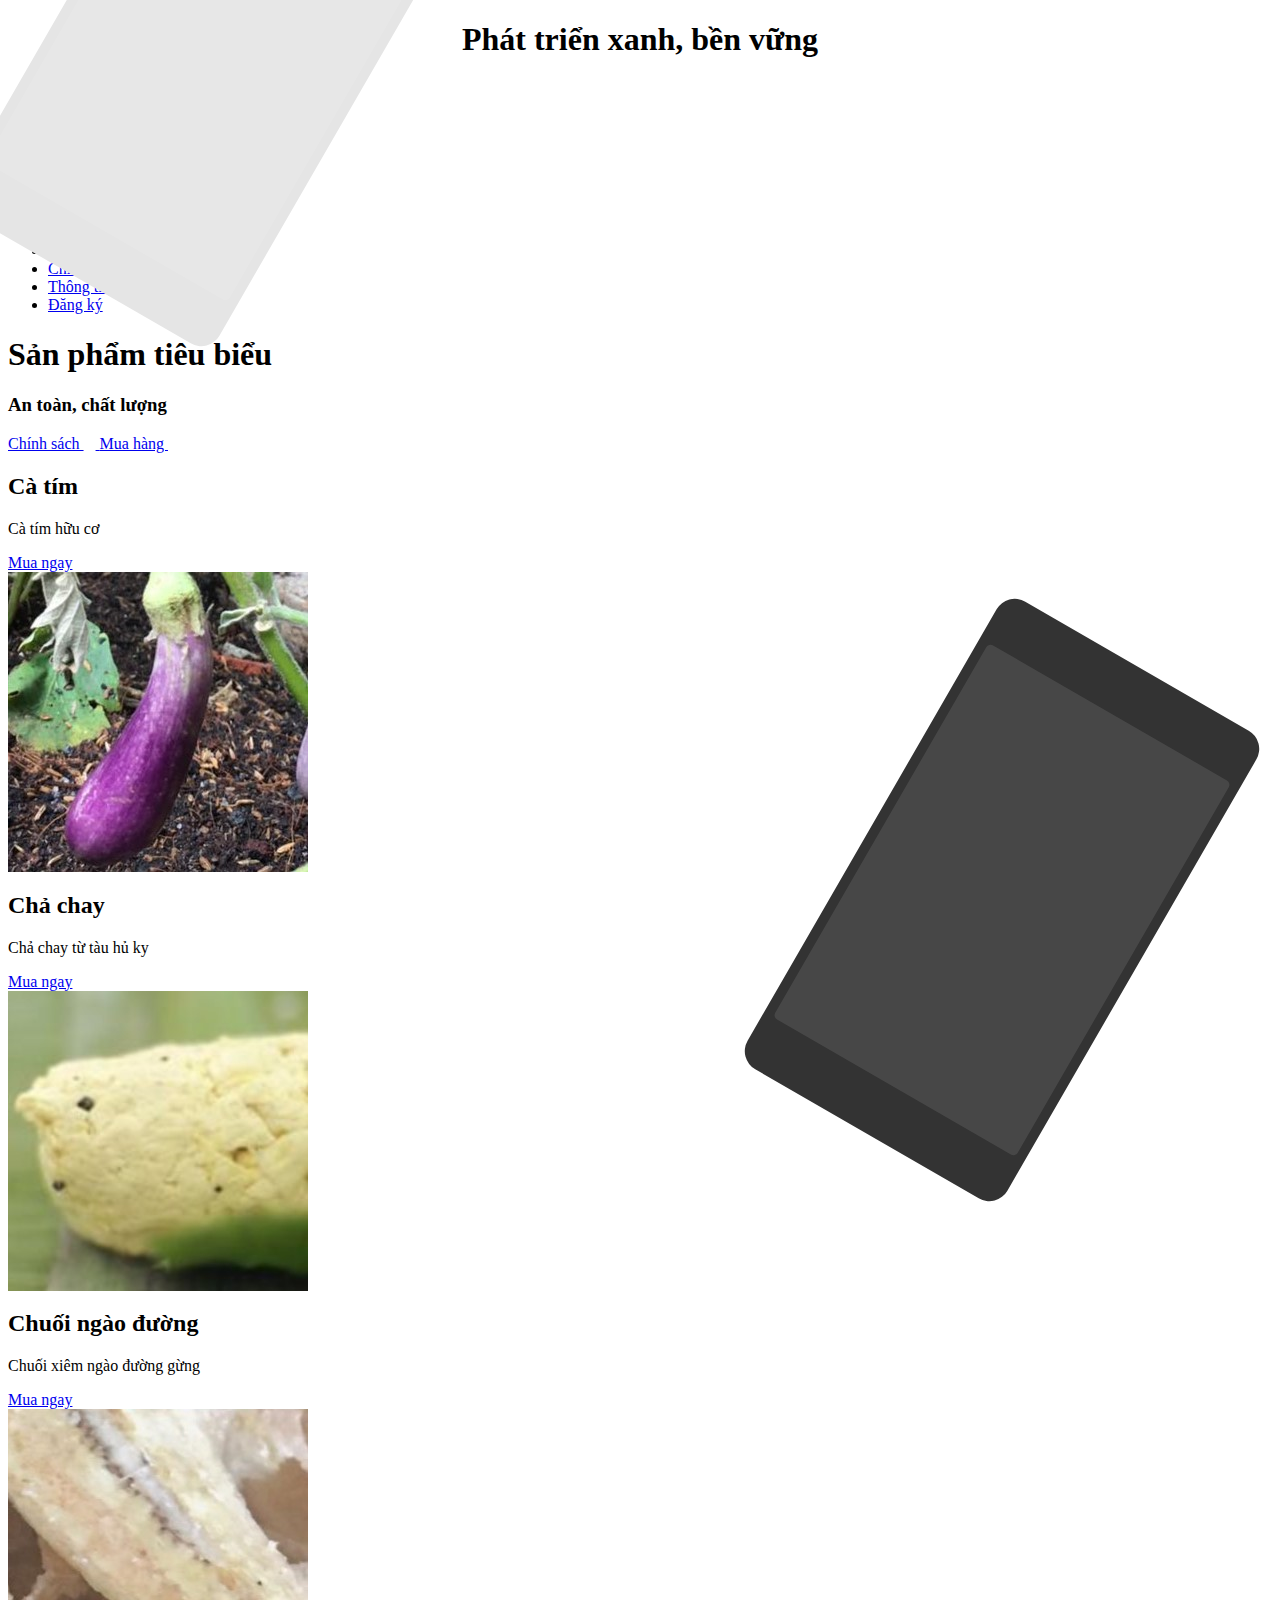
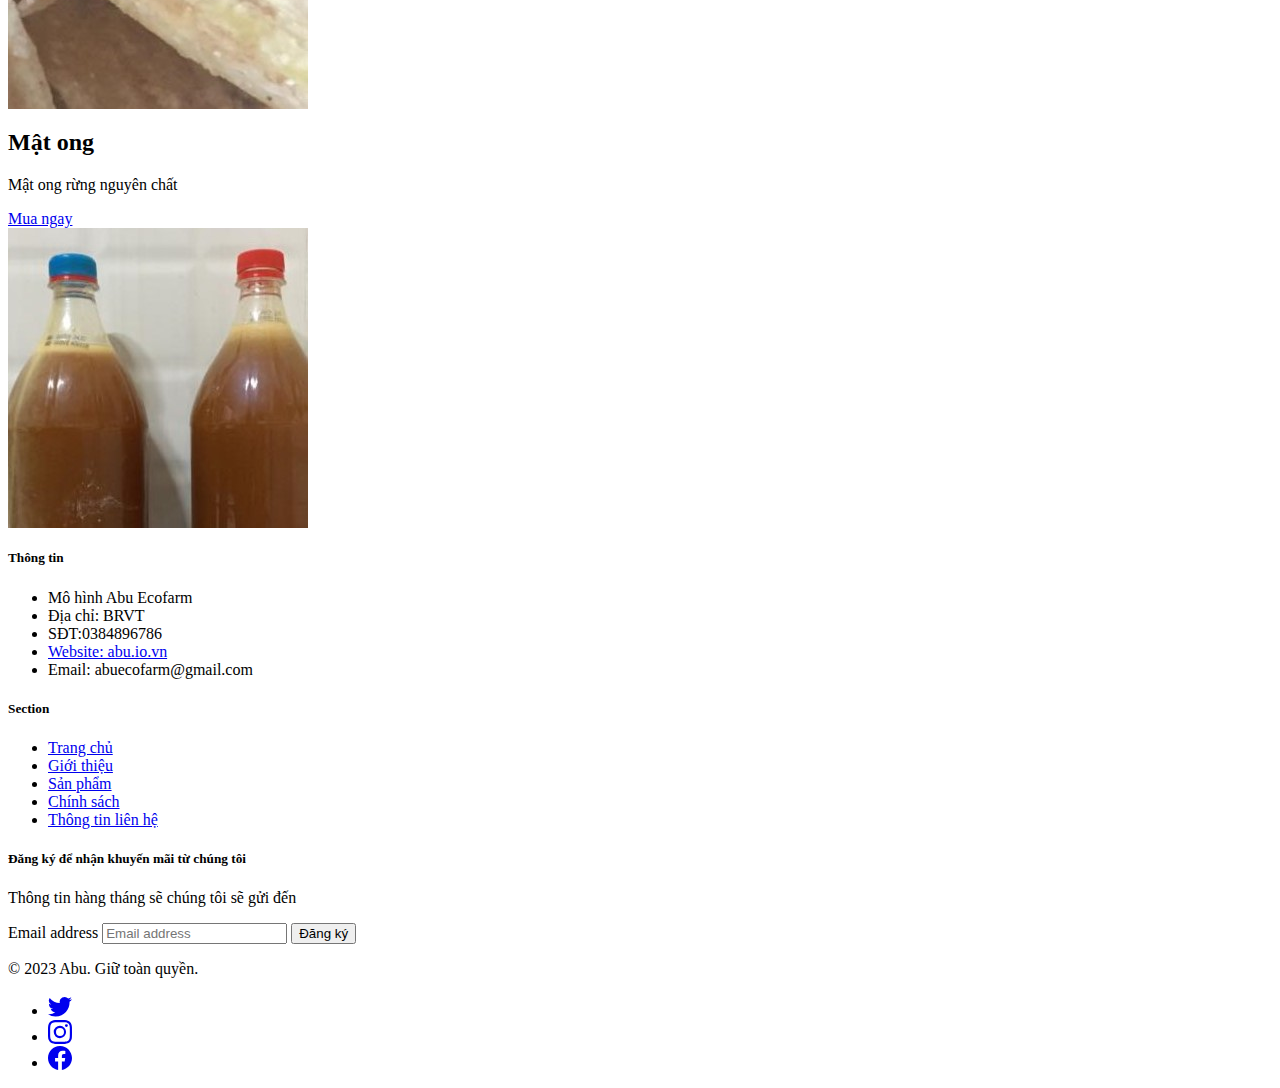
==== commit 65625b29: "tts" ====
--- a/index.html
+++ b/index.html
@@ -132,6 +132,7 @@
         <li class="nav-item"><a href="index.html" class="nav-link active" aria-current="page">Trang chủ</a></li>
         <li class="nav-item"><a href="gioithieu.html" class="nav-link">Giới thiệu</a></li>
         <li class="nav-item"><a href="product.html" class="nav-link">Sản phẩm</a></li>
+        <li class="nav-item"><a href="texttospeech.html" class="nav-link">Chuyển chữ thành giọng nói</a></li>
         <li class="nav-item"><a href="chinhsach.html" class="nav-link">Chính sách</a></li>
         <li class="nav-item"><a href="lienhe.html" class="nav-link">Thông tin liên hệ</a></li>
         <li class="nav-item"><a href="signin.html" class="nav-link">Đăng ký</a></li>
--- a/css/product.css
+++ b/css/product.css
@@ -72,4 +72,12 @@
       flex: 1;
     }
   }
-  +    /* Phan nay cua trang lien he */
+    .lienhe_wrap {
+      padding: 15px;
+  }
+  .tieudelienhe {
+      text-align: center;
+      color: rgb(0, 121, 50);
+      font-size: 20pt;
+  }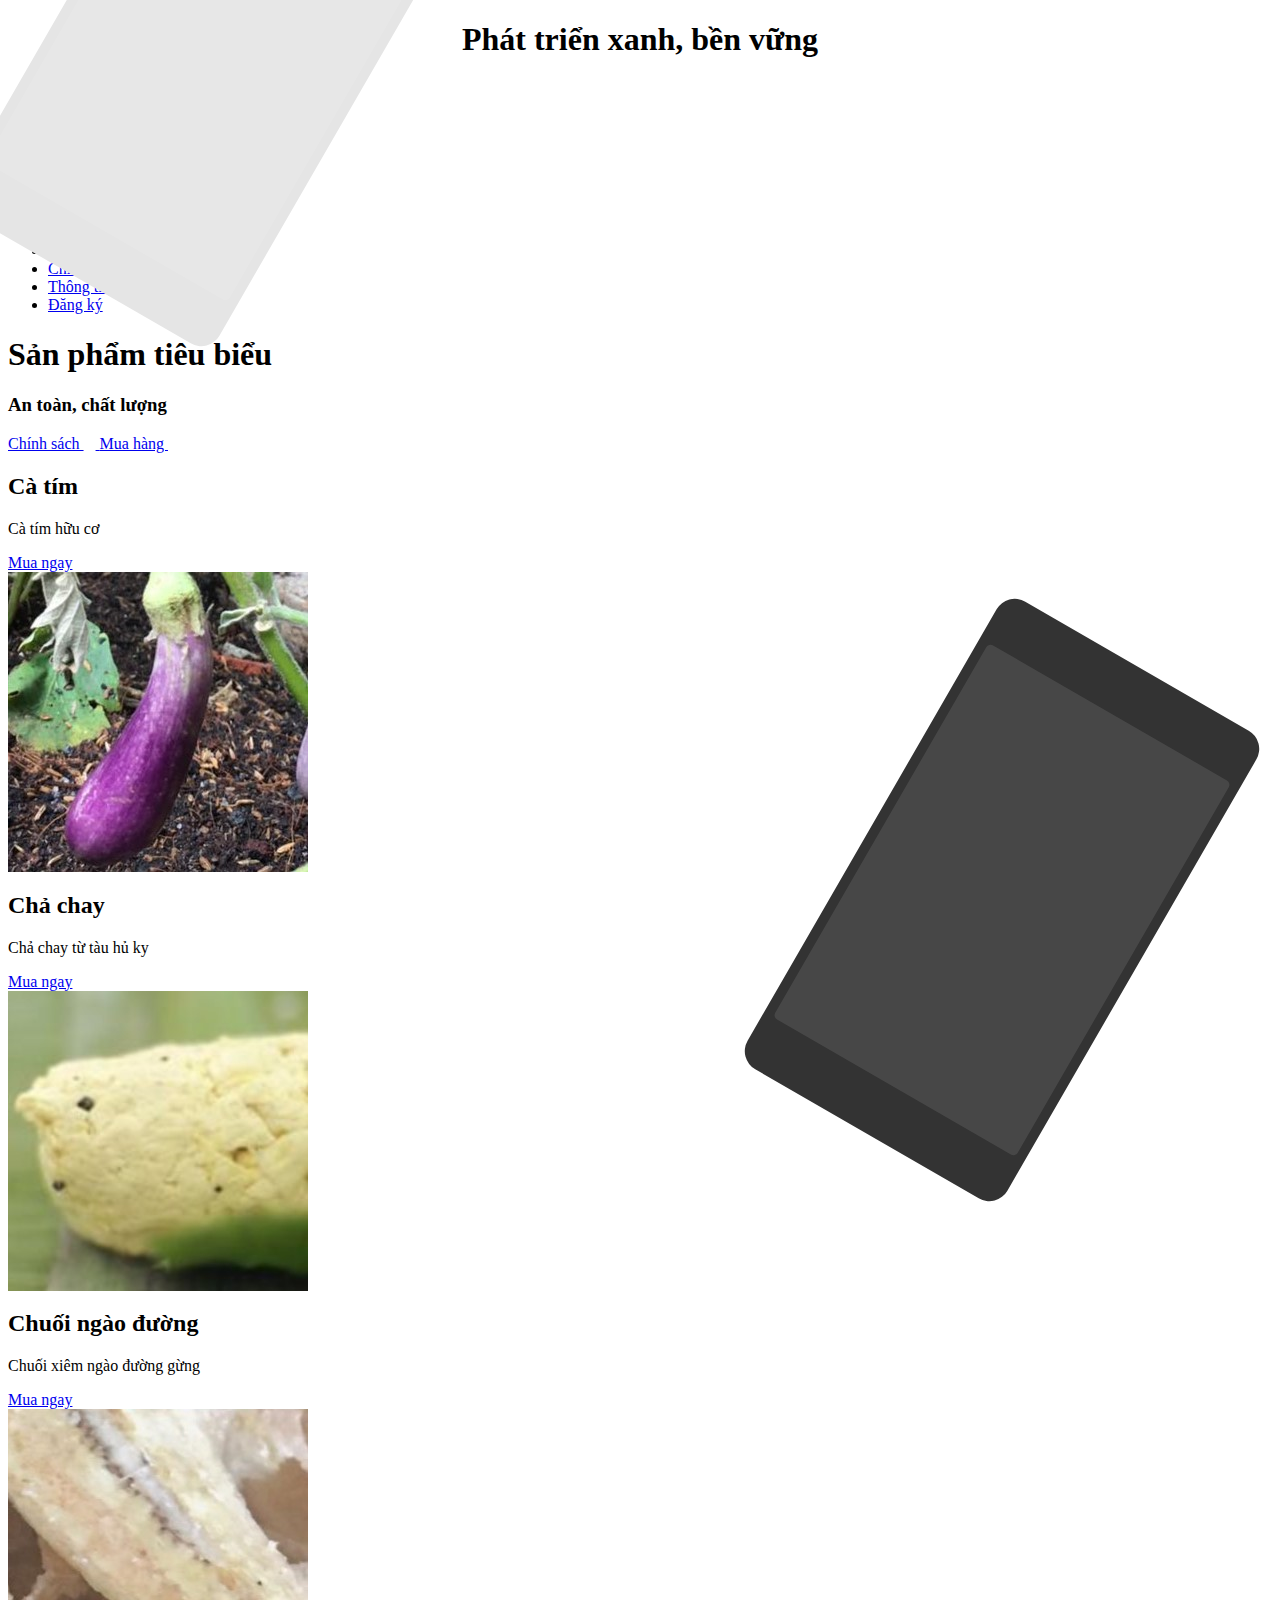
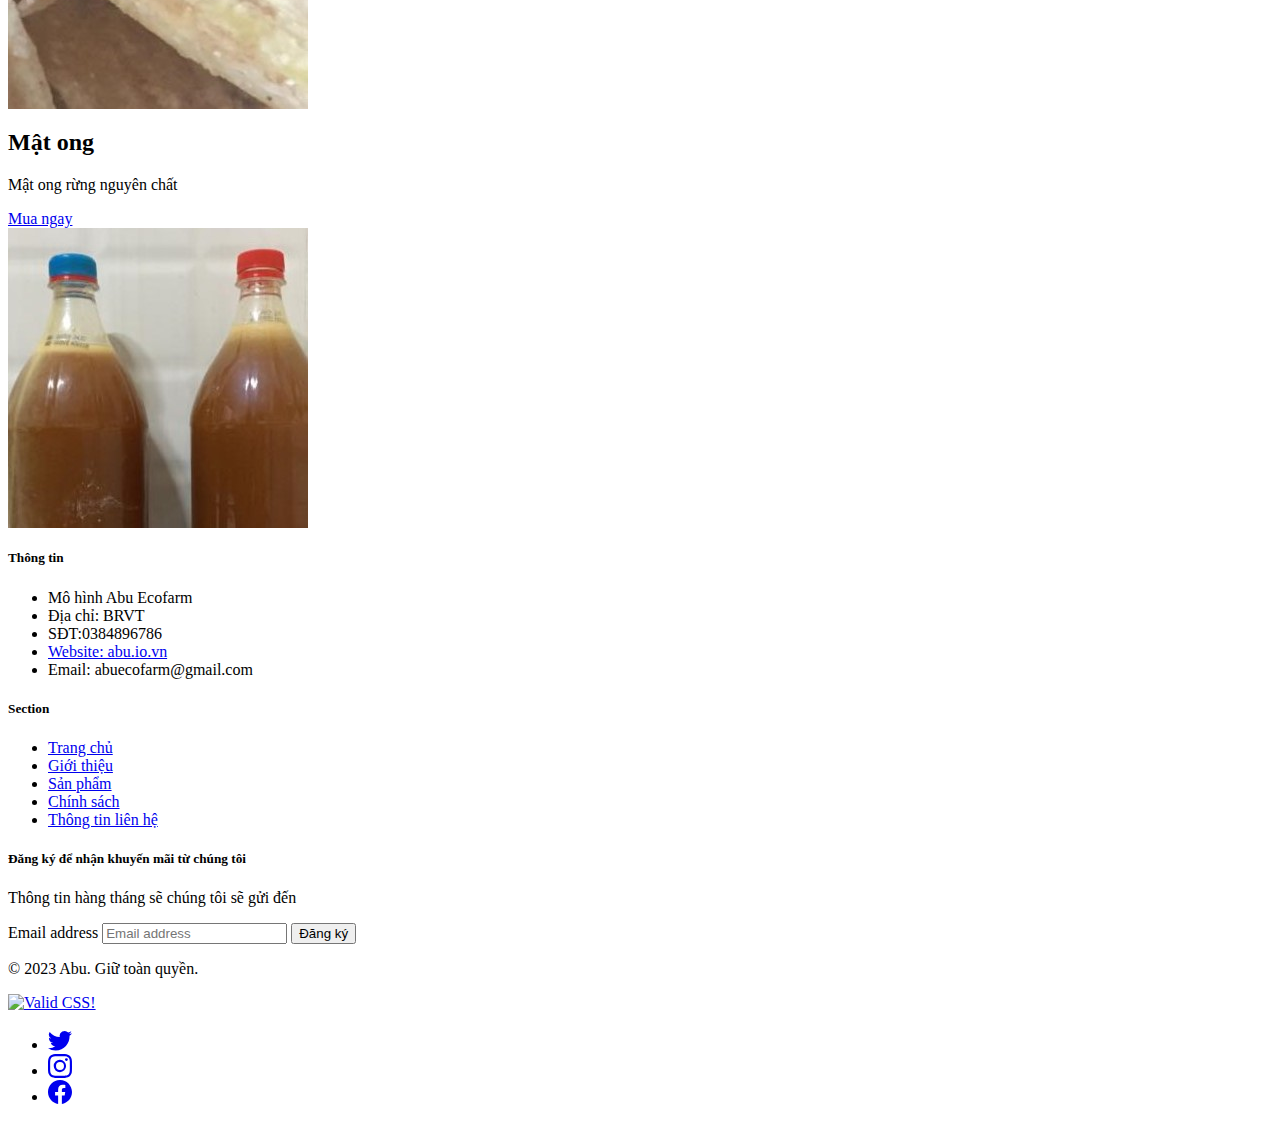
==== commit 4631908c: "html css check" ====
--- a/index.html
+++ b/index.html
@@ -237,6 +237,13 @@
 
     <div class="d-flex flex-column flex-sm-row justify-content-between py-4 my-4 border-top">
       <p>&copy; 2023 Abu. Giữ toàn quyền.</p>
+      <p>
+        <a href="http://jigsaw.w3.org/css-validator/check/referer">
+            <img style="border:0;width:88px;height:31px"
+                src="http://jigsaw.w3.org/css-validator/images/vcss-blue"
+                alt="Valid CSS!" />
+            </a>
+        </p>
       <ul class="list-unstyled d-flex">
         <li class="ms-3"><a class="link-body-emphasis" href="#"><svg class="bi" width="24" height="24">
               <use xlink:href="#twitter" />
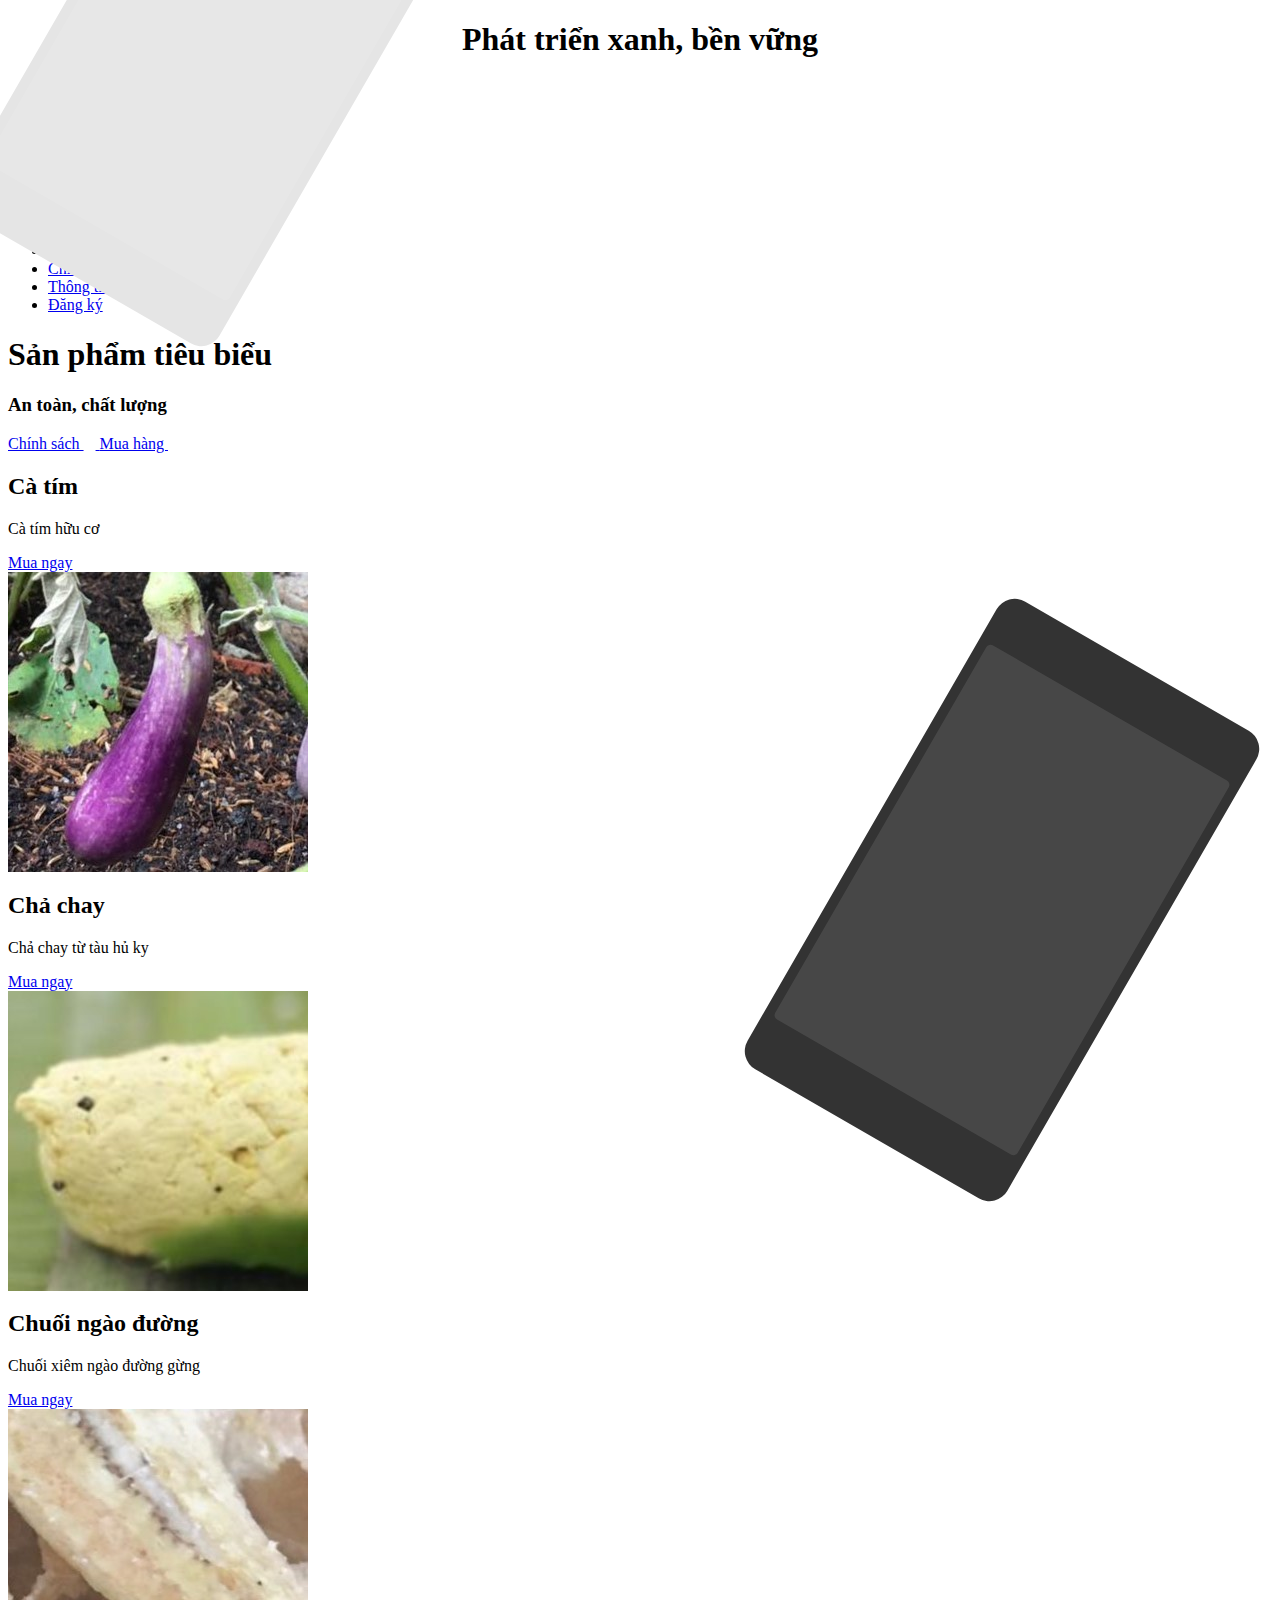
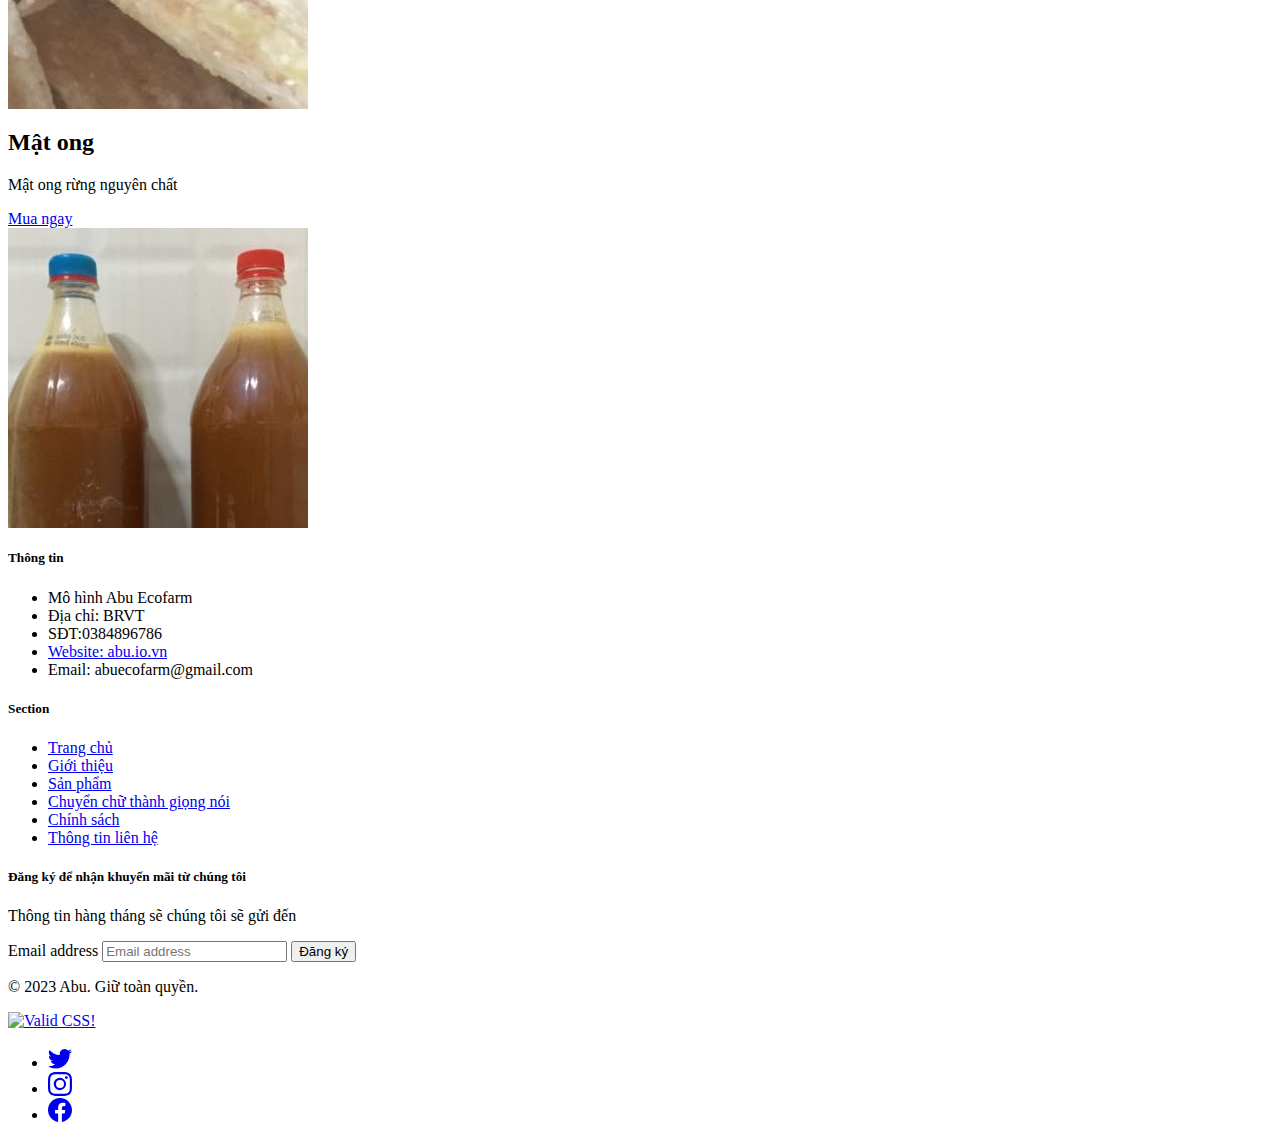
==== commit 870bd65d: "24" ====
--- a/index.html
+++ b/index.html
@@ -217,6 +217,7 @@
           <li class="nav-item mb-2"><a href="https://www.abu.io.vn" class="nav-link p-0 text-body-secondary">Trang chủ</a></li>
           <li class="nav-item mb-2"><a href="gioithieu.html" class="nav-link p-0 text-body-secondary">Giới thiệu</a></li>
           <li class="nav-item mb-2"><a href="product.html" class="nav-link p-0 text-body-secondary">Sản phẩm</a></li>
+          <li class="nav-item mb-2"><a href="texttospeech.html" class="nav-link p-0 text-body-secondary">Chuyển chữ thành giọng nói</a></li>
           <li class="nav-item mb-2"><a href="chinhsach.html" class="nav-link p-0 text-body-secondary">Chính sách</a></li>
           <li class="nav-item mb-2"><a href="lienhe.html" class="nav-link p-0 text-body-secondary">Thông tin liên hệ</a></li>
         </ul>
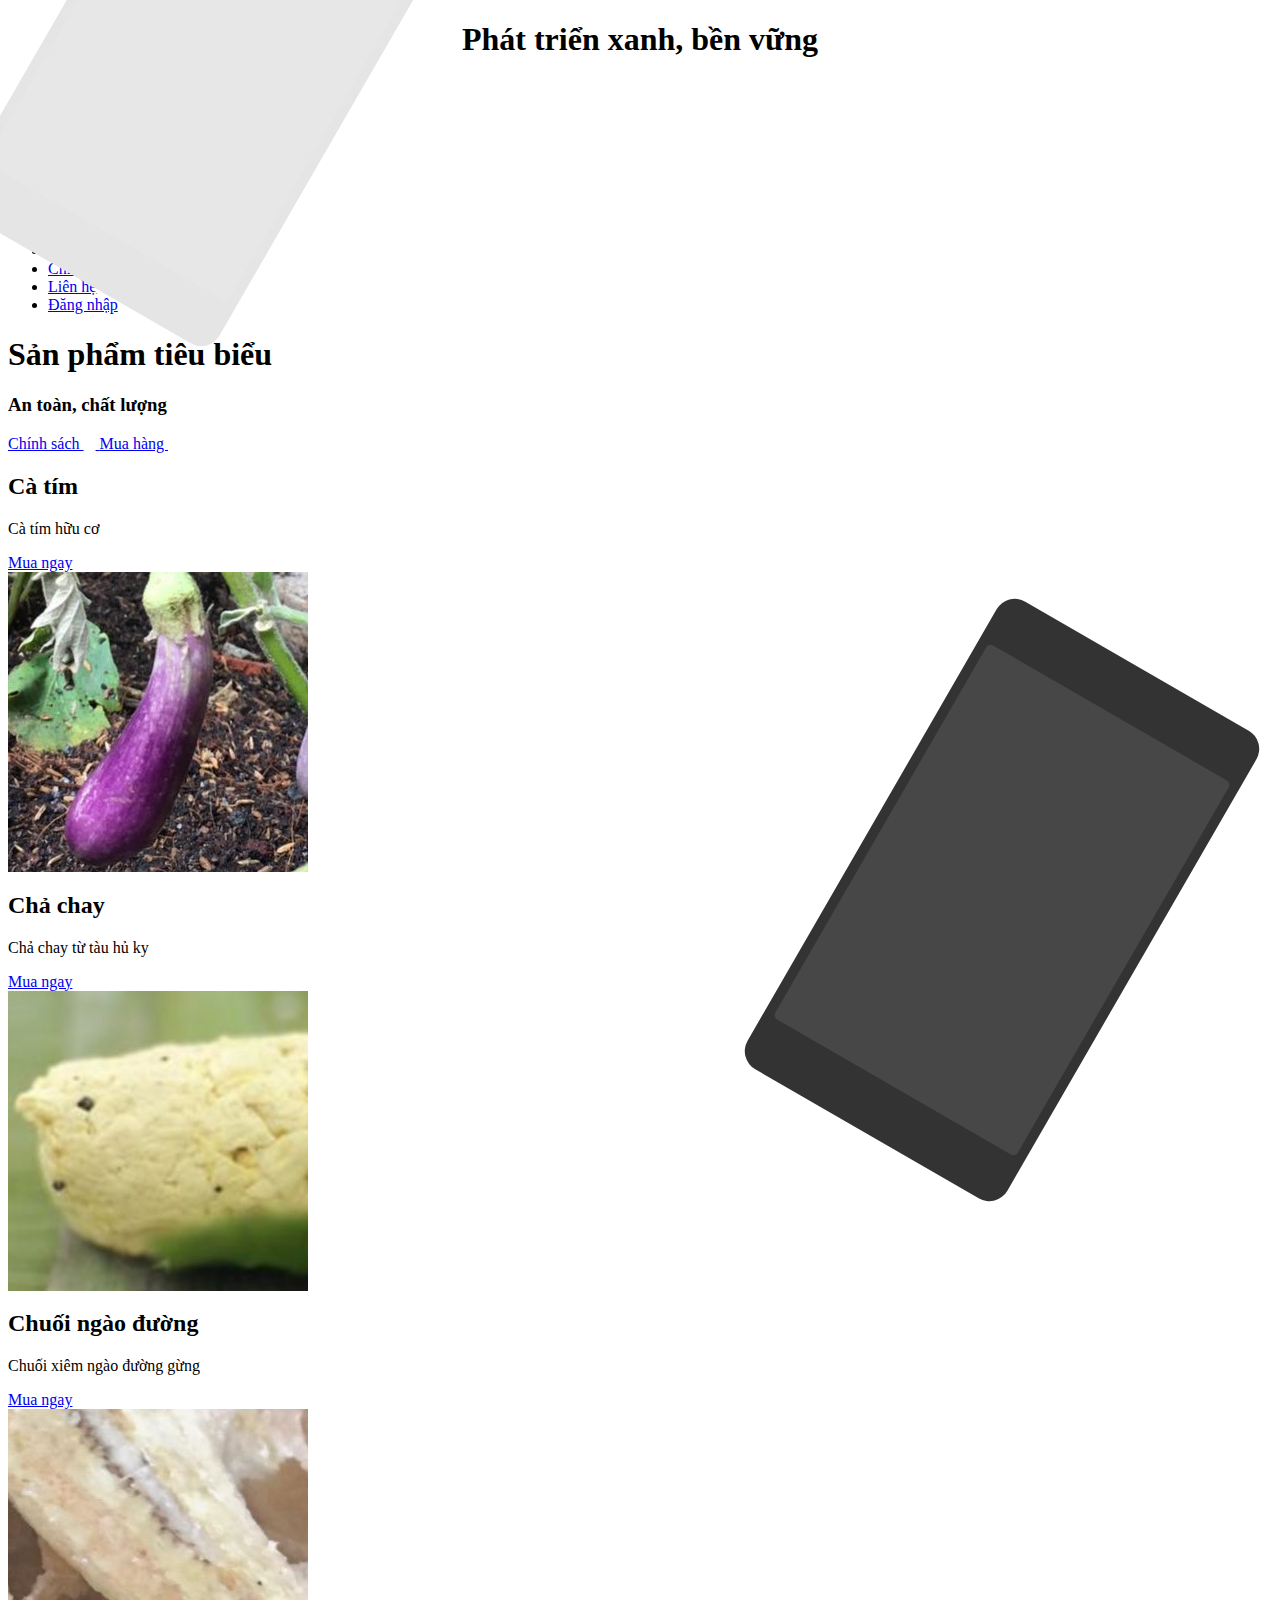
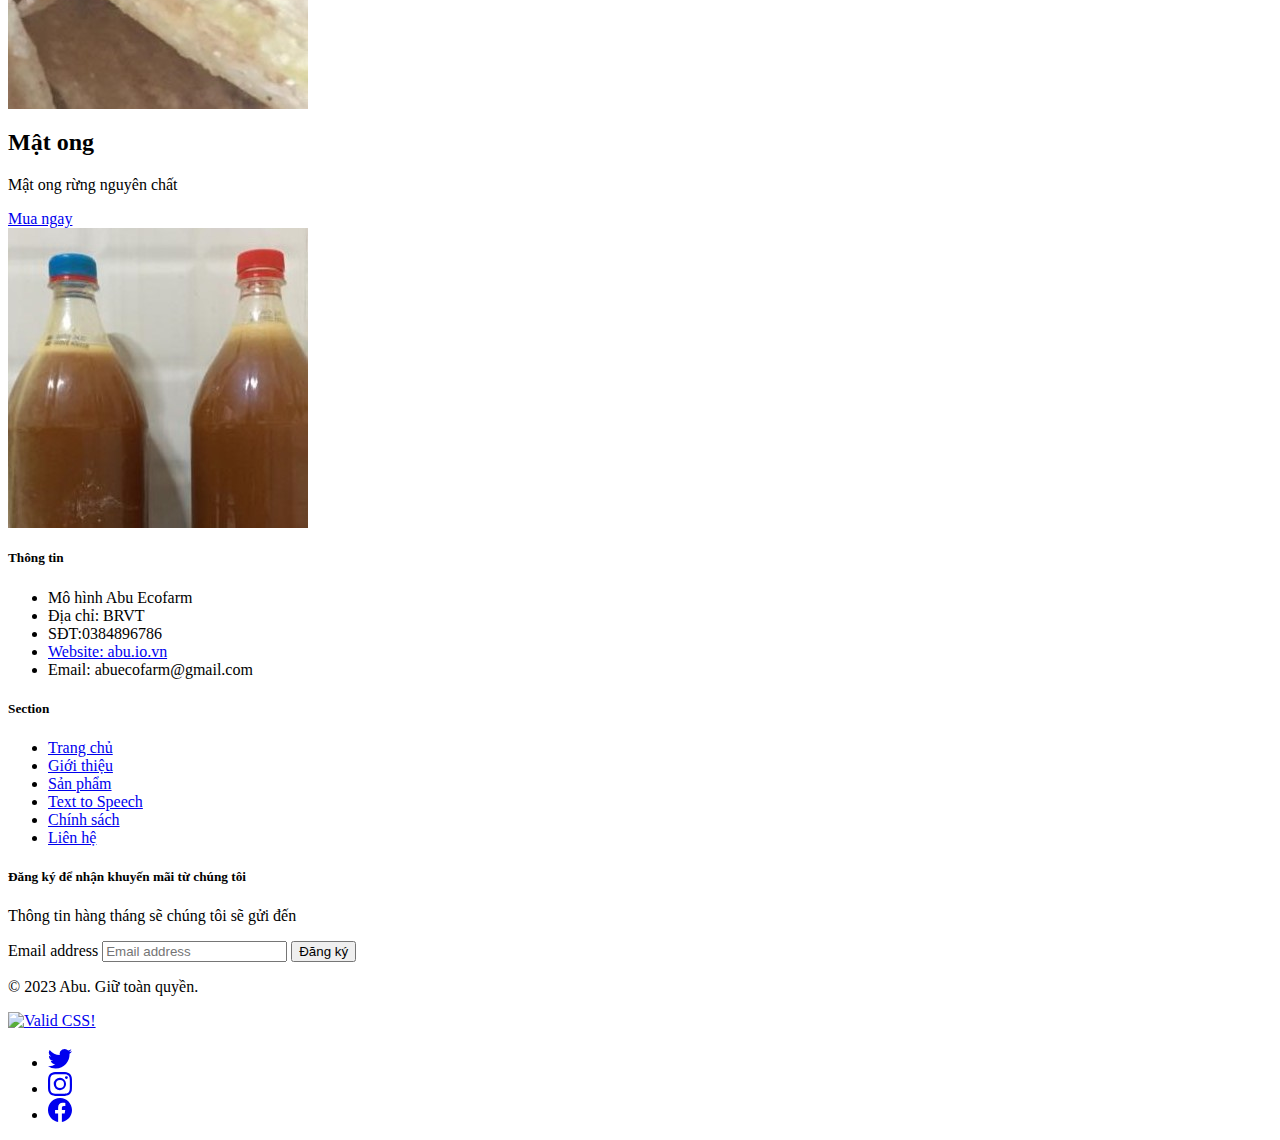
==== commit d35a2bd7: "abu" ====
--- a/index.html
+++ b/index.html
@@ -132,10 +132,10 @@
         <li class="nav-item"><a href="index.html" class="nav-link active" aria-current="page">Trang chủ</a></li>
         <li class="nav-item"><a href="gioithieu.html" class="nav-link">Giới thiệu</a></li>
         <li class="nav-item"><a href="product.html" class="nav-link">Sản phẩm</a></li>
-        <li class="nav-item"><a href="texttospeech.html" class="nav-link">Chuyển chữ thành giọng nói</a></li>
+        <li class="nav-item"><a href="texttospeech.html" class="nav-link">Text to Speech</a></li>
         <li class="nav-item"><a href="chinhsach.html" class="nav-link">Chính sách</a></li>
-        <li class="nav-item"><a href="lienhe.html" class="nav-link">Thông tin liên hệ</a></li>
-        <li class="nav-item"><a href="signin.html" class="nav-link">Đăng ký</a></li>
+        <li class="nav-item"><a href="lienhe.html" class="nav-link">Liên hệ</a></li>
+        <li class="nav-item"><a href="signin.html" class="nav-link">Đăng nhập</a></li>
 
       </ul>
     </header>
@@ -206,7 +206,7 @@
           <li class="nav-item mb-2"><a class="nav-link p-0 text-body-secondary">Mô hình Abu Ecofarm</a></li>
           <li class="nav-item mb-2"><a class="nav-link p-0 text-body-secondary">Địa chỉ: BRVT</a></li>
           <li class="nav-item mb-2"><a class="nav-link p-0 text-body-secondary">SĐT:0384896786</a></li>
-          <li class="nav-item mb-2"><a href="https://abu.io.vn" class="nav-link p-0 text-body-secondary">Website: abu.io.vn</a></li>
+          <li class="nav-item mb-2"><a href="https://www.abu.io.vn" class="nav-link p-0 text-body-secondary">Website: abu.io.vn</a></li>
           <li class="nav-item mb-2"><a class="nav-link p-0 text-body-secondary">Email: abuecofarm@gmail.com</a></li>
         </ul>
       </div>
@@ -217,9 +217,9 @@
           <li class="nav-item mb-2"><a href="https://www.abu.io.vn" class="nav-link p-0 text-body-secondary">Trang chủ</a></li>
           <li class="nav-item mb-2"><a href="gioithieu.html" class="nav-link p-0 text-body-secondary">Giới thiệu</a></li>
           <li class="nav-item mb-2"><a href="product.html" class="nav-link p-0 text-body-secondary">Sản phẩm</a></li>
-          <li class="nav-item mb-2"><a href="texttospeech.html" class="nav-link p-0 text-body-secondary">Chuyển chữ thành giọng nói</a></li>
+          <li class="nav-item mb-2"><a href="texttospeech.html" class="nav-link p-0 text-body-secondary">Text to Speech</a></li>
           <li class="nav-item mb-2"><a href="chinhsach.html" class="nav-link p-0 text-body-secondary">Chính sách</a></li>
-          <li class="nav-item mb-2"><a href="lienhe.html" class="nav-link p-0 text-body-secondary">Thông tin liên hệ</a></li>
+          <li class="nav-item mb-2"><a href="lienhe.html" class="nav-link p-0 text-body-secondary">Liên hệ</a></li>
         </ul>
       </div>
 
